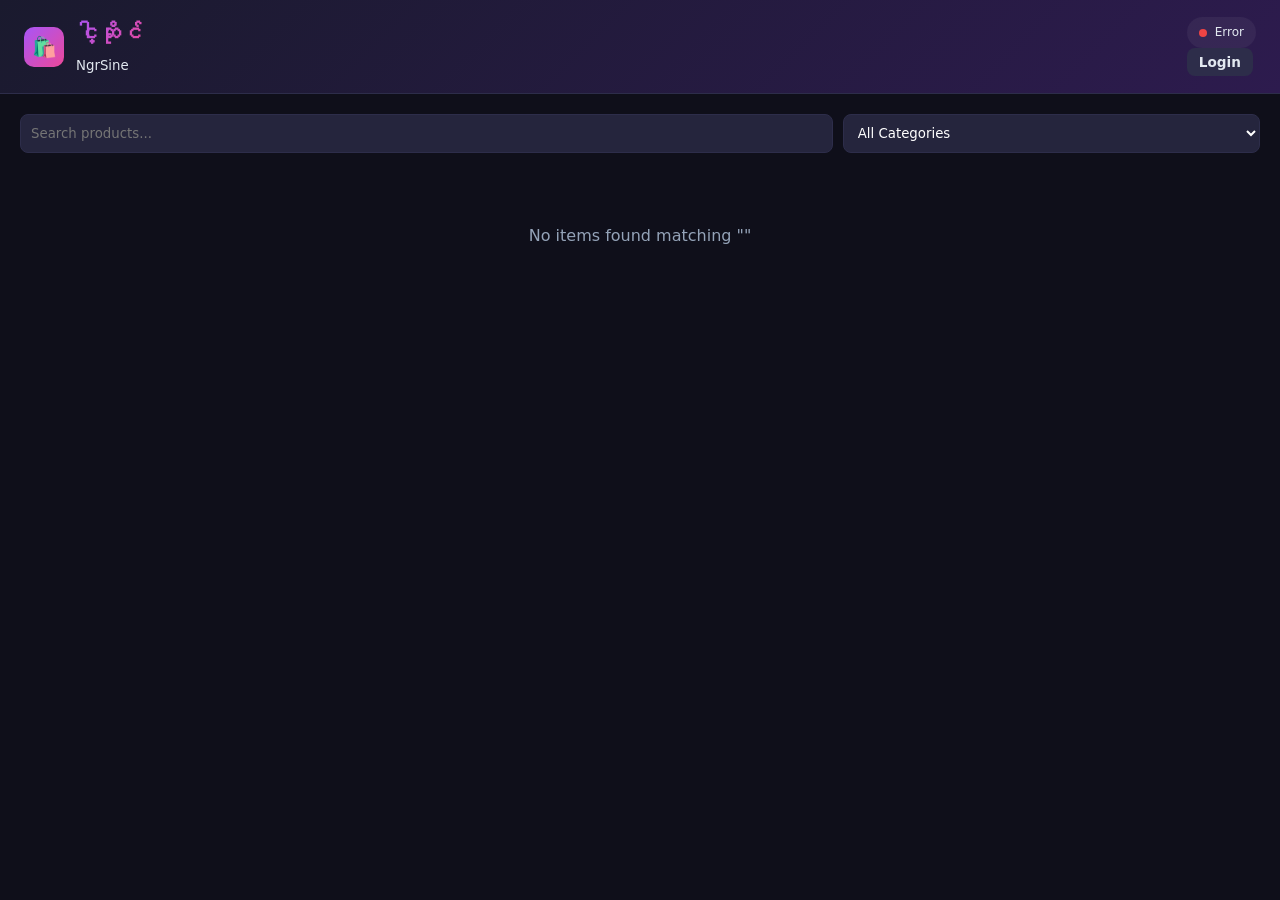
==== index.html @ 38c102b4 "UI: Add Category filter dropdown next to search" ====
<!DOCTYPE html>
<html lang="my">
<head>
    <meta charset="UTF-8">
    <meta name="viewport" content="width=device-width, initial-scale=1.0">
    <title>ငါ့ဆိုင် - Ngr Sine POS & Inventory</title>
    <style>
        :root {
            --bg: #0f0f1a; --surface: #1a1a2e; --surface2: #25253d; --surface3: #2d2d4a;
            --accent: #a855f7; --accent2: #ec4899; --text: #e2e8f0; --text2: #94a3b8;
            --green: #22c55e; --yellow: #eab308; --red: #ef4444; --blue: #3b82f6;
            --radius: 12px; --shadow: 0 4px 24px rgba(0,0,0,.3);
        }
        * { margin: 0; padding: 0; box-sizing: border-box; font-family: 'Segoe UI', system-ui, sans-serif; }
        body { background: var(--bg); color: var(--text); min-height: 100vh; line-height: 1.6; overflow-x: hidden; }
        
        /* Layout */
        .header { background: linear-gradient(135deg, #1a1a2e, #2d1b4e); padding: 16px 24px; border-bottom: 1px solid var(--surface3); position: sticky; top: 0; z-index: 100; backdrop-filter: blur(10px); }
        .header-inner { max-width: 1400px; margin: 0 auto; display: flex; justify-content: space-between; align-items: center; }
        .logo { display: flex; align-items: center; gap: 12px; cursor: pointer; }
        .logo-icon { width: 40px; height: 40px; background: linear-gradient(135deg, var(--accent), var(--accent2)); border-radius: 10px; display: flex; align-items: center; justify-content: center; font-size: 20px; }
        .logo h1 { font-size: 1.4rem; background: linear-gradient(135deg, var(--accent), var(--accent2)); -webkit-background-clip: text; -webkit-text-fill-color: transparent; }
        
        .main { max-width: 1400px; margin: 0 auto; padding: 20px; }
        .btn { padding: 10px 20px; border: none; border-radius: 8px; cursor: pointer; font-weight: 600; display: inline-flex; align-items: center; gap: 8px; transition: 0.2s; color: #fff; }
        .btn-primary { background: linear-gradient(135deg, var(--accent), var(--accent2)); }
        .btn-secondary { background: var(--surface3); color: var(--text); }
        .btn-success { background: var(--green); }
        .btn-danger { background: var(--red); }
        .btn-sm { padding: 6px 12px; font-size: 0.85rem; }

        /* Sync Status */
        .sync-indicator { display: flex; align-items: center; gap: 8px; padding: 6px 12px; border-radius: 20px; font-size: 0.75rem; background: rgba(255,255,255,0.05); cursor: pointer; }
        .sync-dot { width: 8px; height: 8px; border-radius: 50%; background: var(--text3); }
        .synced .sync-dot { background: var(--green); }
        .syncing .sync-dot { background: var(--blue); animation: pulse 1s infinite; }
        .error .sync-dot { background: var(--red); }
        @keyframes pulse { 50% { opacity: 0.3; } }

        /* Dashboard */
        .dashboard { display: grid; grid-template-columns: repeat(auto-fit, minmax(200px, 1fr)); gap: 16px; margin-bottom: 24px; }
        .stat-card { background: var(--surface); border: 1px solid var(--surface3); border-radius: var(--radius); padding: 20px; border-top: 3px solid var(--accent); }
        .stat-label { font-size: 0.75rem; color: var(--text2); text-transform: uppercase; margin-bottom: 5px; }
        .stat-value { font-size: 1.5rem; font-weight: 700; color: #fff; }

        /* Grid View */
        .product-grid { display: grid; grid-template-columns: repeat(auto-fill, minmax(280px, 1fr)); gap: 20px; margin-top: 20px; }
        .product-card { background: var(--surface); border: 1px solid var(--surface3); border-radius: var(--radius); overflow: hidden; transition: 0.3s; position: relative; display: flex; flex-direction: column; }
        .product-card:hover { transform: translateY(-5px); border-color: var(--accent); box-shadow: 0 10px 30px rgba(0,0,0,0.5); }
        .card-img { width: 100%; height: 200px; object-fit: cover; background: #000; }
        .card-body { padding: 15px; flex: 1; display: flex; flex-direction: column; }
        .card-title { font-weight: 700; font-size: 1rem; margin-bottom: 8px; color: #fff; }
        .card-cat { font-size: 0.75rem; color: var(--text2); text-transform: uppercase; margin-bottom: 10px; }
        .card-price { font-size: 1.1rem; font-weight: 800; color: var(--green); margin-bottom: 15px; }
        .card-footer { display: flex; justify-content: space-between; align-items: center; margin-top: auto; padding-top: 15px; border-top: 1px solid var(--surface3); }
        .card-actions { display: flex; gap: 8px; }
        
        .badge-floating { position: absolute; top: 10px; right: 10px; z-index: 5; }

        /* Tables (Fallback/Internal) */
        .table-wrap { background: var(--surface); border: 1px solid var(--surface3); border-radius: var(--radius); overflow: hidden; }
        .table-scroll { overflow-x: auto; }
        table { width: 100%; border-collapse: collapse; text-align: left; }
        th { background: var(--surface2); padding: 15px; font-size: 0.8rem; color: var(--text2); text-transform: uppercase; }
        td { padding: 12px 15px; border-top: 1px solid var(--surface3); font-size: 0.9rem; }
        tr:hover td { background: rgba(168,85,247,0.05); }

        /* Badge */
        .badge { padding: 4px 10px; border-radius: 20px; font-size: 0.7rem; font-weight: 700; text-transform: uppercase; }
        .badge-instock { background: rgba(34,197,94,0.1); color: var(--green); }
        .badge-preorder { background: rgba(59,130,246,0.1); color: var(--blue); }
        .badge-soldout { background: rgba(239,68,68,0.1); color: var(--red); }

        /* POS View */
        .pos-grid { display: grid; grid-template-columns: 1fr 380px; gap: 24px; }
        .cart-panel { background: var(--surface); border: 1px solid var(--surface3); border-radius: var(--radius); padding: 24px; }
        .pos-search-wrap { position: relative; margin-bottom: 20px; }
        .search-results { position: absolute; top: 100%; left: 0; right: 0; background: var(--surface2); border: 1px solid var(--surface3); border-radius: 8px; max-height: 300px; overflow-y: auto; z-index: 50; display: none; box-shadow: var(--shadow); }
        .search-item { padding: 12px; border-bottom: 1px solid var(--surface3); cursor: pointer; display: flex; justify-content: space-between; }
        .search-item:hover { background: var(--surface3); }

        /* Modal */
        .modal-overlay { display: none; position: fixed; inset: 0; background: rgba(0,0,0,0.7); z-index: 200; align-items: center; justify-content: center; backdrop-filter: blur(4px); }
        .modal-overlay.active { display: flex; }
        .modal { background: var(--surface); border: 1px solid var(--surface3); border-radius: 16px; width: 95%; max-width: 600px; max-height: 90vh; overflow-y: auto; box-shadow: var(--shadow); }
        .modal-header { padding: 20px; border-bottom: 1px solid var(--surface3); display: flex; justify-content: space-between; align-items: center; }
        .modal-body { padding: 20px; }
        .modal-footer { padding: 15px 20px; border-top: 1px solid var(--surface3); display: flex; justify-content: flex-end; gap: 10px; }

        .form-group { margin-bottom: 15px; display: flex; flex-direction: column; gap: 5px; }
        .form-group label { font-size: 0.8rem; color: var(--text2); }
        input, select, textarea { padding: 10px; background: var(--surface2); border: 1px solid var(--surface3); border-radius: 8px; color: #fff; outline: none; }
        input:focus { border-color: var(--accent); }

        .img-preview-box { display: flex; gap: 8px; flex-wrap: wrap; margin-top: 10px; }
        .img-thumb { width: 60px; height: 60px; object-fit: cover; border-radius: 6px; border: 1px solid var(--surface3); }

        /* Toast */
        .toast-container { position: fixed; bottom: 20px; right: 20px; z-index: 300; display: flex; flex-direction: column; gap: 10px; }
        .toast { padding: 12px 20px; border-radius: 8px; color: #fff; background: var(--surface3); box-shadow: var(--shadow); animation: slideIn 0.3s; }
        .toast-success { background: var(--green); }
        .toast-error { background: var(--red); }
        @keyframes slideIn { from { transform: translateX(100%); } to { transform: translateX(0); } }

        @media (max-width: 900px) { .pos-grid { grid-template-columns: 1fr; } }
    </style>
</head>
<body>

<header class="header">
    <div class="header-inner">
        <div class="logo" onclick="navigateTo('inventory')">
            <div class="logo-icon">🛍️</div>
            <div>
                <h1>ငါ့ဆိုင်</h1>
                <small id="roleText">NgrSine</small>
            </div>
        </div>
        <div class="header-actions">
            <div class="sync-indicator" id="syncStatus" onclick="manualSync()">
                <div class="sync-dot"></div>
                <span id="syncLabel">Loading...</span>
            </div>
            <button class="btn btn-secondary btn-sm" id="adminToggle" onclick="toggleAdmin()">Login</button>
            <button class="btn btn-primary btn-sm" id="navBtn" onclick="toggleView()">POS System</button>
        </div>
    </div>
</header>

<div class="main">
    <!-- Inventory View -->
    <div id=\"view-inventory\">
        <div class="dashboard admin-only" id="dashboard"></div>
        <div style="display:flex; justify-content:space-between; margin-bottom:20px; gap:10px; flex-wrap:wrap;">
            <input type="text" id="invSearch" placeholder="Search products..." style="flex:2; min-width:200px;" oninput="renderInventory()">
            <select id="invCatFilter" style="flex:1; min-width:150px;" onchange="renderInventory()">
                <option value="">All Categories</option>
            </select>
            <div class="admin-only">
                <button class="btn btn-primary" onclick="openItemModal()">+ Add Item</button>
            </div>
        </div>
        <div class="table-wrap" style="display:none"> <!-- Keep structure but hide -->
            <div class="table-scroll">
                <table>
                    <thead>
                        <tr>
                            <th>Image</th>
                            <th>Name</th>
                            <th>Category</th>
                            <th>Price</th>
                            <th>Stock</th>
                            <th>Status</th>
                            <th class="admin-only">Actions</th>
                        </tr>
                    </thead>
                    <tbody id="inventoryBody"></tbody>
                </table>
            </div>
        </div>
        <!-- Grid View Container -->
        <div id="inventoryGrid" class="product-grid"></div>
    </div>

    <!-- POS View -->
    <div id="view-pos" style="display:none">
        <div class="pos-grid">
            <div class="cart-panel">
                <h2 style="margin-bottom:20px">🛒 Shopping Cart</h2>
                <div class="pos-search-wrap">
                    <div style="display:flex; gap:10px">
                        <input type="text" id="posSearch" placeholder="Search inventory..." style="flex:1" oninput="handlePosSearch()">
                        <button class="btn btn-secondary" onclick="addCustomPosItem()">+ Custom Item</button>
                    </div>
                    <div class="search-results" id="posSearchResults"></div>
                </div>
                <div class="table-wrap">
                    <table>
                        <thead>
                            <tr><th>Item</th><th>Price</th><th>Qty</th><th>Total</th><th></th></tr>
                        </thead>
                        <tbody id="cartBody"></tbody>
                    </table>
                </div>
            </div>
            <div class="cart-panel" style="height:fit-content">
                <h3 style="margin-bottom:15px">Checkout Details</h3>
                <div class="form-group">
                    <label>Customer Name</label>
                    <input type="text" id="posCustomer" placeholder="Walk-in Customer">
                </div>
                <div class="form-group">
                    <label>Order Date</label>
                    <input type="date" id="posDate">
                </div>
                <div style="margin-top:20px; border-top:1px solid var(--surface3); padding-top:20px">
                    <div style="display:flex; justify-content:space-between; margin-bottom:10px">
                        <span>Grand Total:</span>
                        <span id="posTotal" style="font-weight:800; color:var(--green); font-size:1.4rem">0 Ks</span>
                    </div>
                    <button class="btn btn-primary" style="width:100%; padding:15px" onclick="checkout()">Generate Voucher & Deduct Stock</button>
                    <button class="btn btn-secondary" style="width:100%; margin-top:10px" onclick="clearCart()">Clear Cart</button>
                </div>
            </div>
        </div>
    </div>
</div>

<!-- Add/Edit Modal -->
<div class="modal-overlay" id="itemModal">
    <div class="modal">
        <div class="modal-header"><h2 id="modalTitle">Item Details</h2><button class="btn btn-secondary" onclick="closeModal('itemModal')">&times;</button></div>
        <div class="modal-body">
            <input type="hidden" id="fId">
            <div class="form-group"><label>Item Name *</label><input type="text" id="fName" required></div>
            <div style="display:grid; grid-template-columns:1fr 1fr; gap:15px">
                <div class="form-group"><label>Category</label><input type="text" id="fCat"></div>
                <div class="form-group"><label>Color/Size</label><input type="text" id="fColor"></div>
            </div>
            <div style="display:grid; grid-template-columns:1fr 1fr; gap:15px">
                <div class="form-group"><label>Price (Ks)</label><input type="number" id="fPrice"></div>
                <div class="form-group"><label>Stock Qty</label><input type="number" id="fQty"></div>
            </div>
            <div class="form-group">
                <label>Status</label>
                <select id="fType"><option value="Instock">Instock</option><option value="Preorder">Preorder</option><option value="Sold Out">Sold Out</option></select>
            </div>
            <div class="form-group">
                <label>Image URLs (comma separated)</label>
                <input type="text" id="fImage" placeholder="https://...">
            </div>
            <div class="form-group"><label>Notes</label><textarea id="fNotes"></textarea></div>
        </div>
        <div class="modal-footer">
            <button class="btn btn-secondary" onclick="closeModal('itemModal')">Cancel</button>
            <button class="btn btn-primary" onclick="saveItem()">Save Changes</button>
        </div>
    </div>
</div>

<!-- Voucher Template (Hidden) -->
<div id="voucherPrint" style="display:none; background:#fff; color:#000; padding:40px; font-family:sans-serif; width:800px; border:1px solid #ddd">
    <div style="text-align:center; margin-bottom:30px">
        <h1 style="margin:0">ငါ့ဆိုင် (Ngr Sine)</h1>
        <p style="text-transform:uppercase; letter-spacing:2px; font-size:12px; color:#666">Skincare & Tech Products</p>
    </div>
    <div style="display:flex; justify-content:space-between; margin-bottom:30px; font-size:14px">
        <div><strong>BILL TO:</strong><br><span id="vCustName"></span></div>
        <div style="text-align:right"><strong>DATE:</strong> <span id="vDate"></span><br><strong>BILL NO:</strong> <span id="vBill"></span></div>
    </div>
    <table style="width:100%; border-collapse:collapse; margin-bottom:30px">
        <thead style="border-bottom:2px solid #000">
            <tr><th style="padding:10px; text-align:left">Description</th><th style="text-align:center">Qty</th><th style="text-align:right">Price</th><th style="text-align:right">Total</th></tr>
        </thead>
        <tbody id="vBody"></tbody>
    </table>
    <div style="text-align:right; font-size:1.5rem; font-weight:800">Total: <span id="vTotal"></span></div>
    <div style="text-align:center; margin-top:50px; border-top:1px solid #eee; padding-top:20px; font-style:italic">Thank You For Shopping With Us.</div>
</div>

<div class="toast-container" id="toastContainer"></div>

<script>
    // 1. Setup & State
    const SHEET_URL = 'https://script.google.com/macros/s/AKfycbz5VRvpDCyFTSGvTCy3EVb1MO9DvnFJyaSVGA14aLp_GC_pnGZH5VBuxzBe16tiY30y/exec';
    let inventory = [];
    let cart = [];
    let isAdmin = localStorage.getItem('ngrsine_admin') === 'true';
    let currentView = 'inventory';

    // 2. Init
    async function init() {
        const params = new URLSearchParams(window.location.search);
        if (params.get('page') === 'pos') currentView = 'pos';
        
        updateRoleUI();
        await fetchInventory();
        renderAll();
    }

    function updateRoleUI() {
        document.querySelectorAll('.admin-only').forEach(el => el.style.display = isAdmin ? '' : 'none');
        document.getElementById('roleText').textContent = isAdmin ? 'NgrSine (Admin)' : 'NgrSine';
        document.getElementById('adminToggle').textContent = isAdmin ? 'Logout' : 'Login';
        document.getElementById('navBtn').style.display = isAdmin ? '' : 'none';
    }

    function toggleAdmin() {
        if (!isAdmin) {
            const pwd = prompt("Admin Password:");
            if (pwd === "1+1=222") {
                isAdmin = true;
                localStorage.setItem('ngrsine_admin', 'true');
                showToast("Logged in as Admin ✨");
            } else if (pwd !== null) {
                alert("Incorrect password!");
            }
        } else {
            if (confirm("Logout from Admin Mode?")) {
                isAdmin = false;
                localStorage.setItem('ngrsine_admin', 'false');
                if (currentView === 'pos') toggleView(); // Go back to inventory
            }
        }
        updateRoleUI();
        renderInventory();
    }

    function toggleView() {
        currentView = currentView === 'inventory' ? 'pos' : 'inventory';
        document.getElementById('view-inventory').style.display = currentView === 'inventory' ? '' : 'none';
        document.getElementById('view-pos').style.display = currentView === 'pos' ? '' : 'none';
        document.getElementById('navBtn').textContent = currentView === 'inventory' ? 'POS System' : 'View Inventory';
        const url = new URL(window.location);
        if (currentView === 'pos') url.searchParams.set('page', 'pos');
        else url.searchParams.delete('page');
        window.history.pushState({}, '', url);
    }

    // 3. API
    async function fetchInventory() {
        setSync('syncing');
        try {
            const r = await fetch(SHEET_URL + '?action=list');
            const data = await r.json();
            if (data.success) {
                inventory = data.items;
                setSync('synced');
            }
        } catch(e) { setSync('error'); }
    }

    async function setSync(status) {
        const el = document.getElementById('syncStatus');
        el.className = 'sync-indicator ' + status;
        document.getElementById('syncLabel').textContent = status.charAt(0).toUpperCase() + status.slice(1);
    }

    async function saveToServer(action, item) {
        setSync('syncing');
        try {
            const r = await fetch(SHEET_URL, {
                method: 'POST',
                headers: {'Content-Type': 'text/plain'},
                body: JSON.stringify({ action, item })
            });
            const res = await r.json();
            setSync('synced');
            return res;
        } catch(e) { setSync('error'); return {success: false}; }
    }

    // 4. Inventory Logic
    function renderInventory() {
        const q = document.getElementById('invSearch').value.toLowerCase();
        const catFilter = document.getElementById('invCatFilter').value;
        const grid = document.getElementById('inventoryGrid');

        // Update category filter dropdown
        const categories = [...new Set(inventory.map(i => i.category).filter(Boolean))].sort();
        const filterSelect = document.getElementById('invCatFilter');
        const currentVal = filterSelect.value;
        filterSelect.innerHTML = '<option value="">All Categories</option>' + 
            categories.map(c => `<option value="${c}" ${c === currentVal ? 'selected' : ''}>${c}</option>`).join('');

        const filtered = inventory.filter(i => {
            const matchesQuery = i.name.toLowerCase().includes(q) || (i.category && i.category.toLowerCase().includes(q));
            const matchesCat = !catFilter || i.category === catFilter;
            return matchesQuery && matchesCat;
        });
        
        if (filtered.length === 0) {
            grid.innerHTML = `<div style="grid-column: 1/-1; text-align: center; padding: 50px; color: var(--text2);">No items found matching "${q}"</div>`;
            return;
        }

        grid.innerHTML = filtered.map(i => {
            const imgSrc = i.image.split(',')[0] || 'https://via.placeholder.com/300x200?text=No+Image';
            const badgeClass = i.type.toLowerCase().replace(' ','');
            
            return `
                <div class="product-card" onclick="window.location.href='detail.html?id=${i.id}'" style="cursor:pointer">
                    <span class="badge badge-floating badge-${badgeClass}">${i.type}</span>
                    <img src="${imgSrc}" class="card-img" onerror="this.src='https://via.placeholder.com/300x200?text=📦'">
                    <div class="card-body">
                        <div class="card-cat">${i.category || 'General'}</div>
                        <div class="card-title">${i.name}</div>
                        <div class="card-price">${Number(i.price).toLocaleString()} Ks</div>
                        
                        <div class="card-footer">
                            <div style="font-size: 0.85rem; color: var(--text2);">Stock: <strong>${i.qty}</strong></div>
                            <div class="card-actions">
                                ${isAdmin ? `
                                    <button class="btn btn-sm btn-secondary" onclick="event.stopPropagation(); openItemModal(${i.id})">Edit</button>
                                    <button class="btn btn-sm btn-danger" onclick="event.stopPropagation(); deleteItem(${i.id})">Delete</button>
                                ` : `
                                    <button class="btn btn-sm btn-primary" onclick="event.stopPropagation(); addToCart(${i.id}); toggleView();">Buy Now</button>
                                `}
                            </div>
                        </div>
                    </div>
                </div>
            `;
        }).join('');

        if (isAdmin) {
            const totalVal = filtered.reduce((s,i) => s + (Number(i.price) * Number(i.qty)), 0);
            document.getElementById('dashboard').innerHTML = `
                <div class="stat-card"><div class="stat-label">Total Items</div><div class="stat-value">${inventory.length}</div></div>
                <div class="stat-card" style="border-color:var(--green)"><div class="stat-label">Inventory Value</div><div class="stat-value">${totalVal.toLocaleString()} Ks</div></div>
            `;
        }
    }

    async function deleteItem(id) {
        if (!confirm("Are you sure you want to delete this item?")) return;
        setSync('syncing');
        try {
            const r = await fetch(SHEET_URL, {
                method: 'POST',
                headers: {'Content-Type': 'text/plain'},
                body: JSON.stringify({ action: 'delete', id: id })
            });
            const res = await r.json();
            if (res.success) {
                inventory = inventory.filter(i => i.id !== id);
                renderInventory();
                showToast("Item deleted successfully");
                setSync('synced');
            }
        } catch(e) { 
            setSync('error'); 
            showToast("Delete failed", "error");
        }
    }

    function openItemModal(id = null) {
        const item = inventory.find(i => i.id === id) || { id: '', name: '', category: '', color: '', price: 0, qty: 0, type: 'Instock', image: '', notes: '' };
        document.getElementById('fId').value = item.id;
        document.getElementById('fName').value = item.name;
        document.getElementById('fCat').value = item.category || '';
        document.getElementById('fColor').value = item.color || '';
        document.getElementById('fPrice').value = item.price || 0;
        document.getElementById('fQty').value = item.qty || 0;
        document.getElementById('fType').value = item.type || 'Instock';
        document.getElementById('fImage').value = item.image || '';
        document.getElementById('fNotes').value = item.notes || '';
        document.getElementById('modalTitle').textContent = id ? 'Edit Item' : 'Add New Item';
        openModal('itemModal');
    }

    async function saveItem() {
        const id = document.getElementById('fId').value;
        const item = {
            id: id ? parseInt(id) : Math.max(0, ...inventory.map(i=>i.id)) + 1,
            name: document.getElementById('fName').value,
            category: document.getElementById('fCat').value,
            color: document.getElementById('fColor').value,
            price: parseInt(document.getElementById('fPrice').value) || 0,
            qty: parseInt(document.getElementById('fQty').value) || 0,
            type: document.getElementById('fType').value,
            image: document.getElementById('fImage').value,
            notes: document.getElementById('fNotes').value
        };
        
        const res = await saveToServer(id ? 'update' : 'add', item);
        if (res.success) {
            if (id) {
                const idx = inventory.findIndex(i => i.id === item.id);
                inventory[idx] = item;
            } else {
                inventory.push(item);
            }
            renderInventory();
            closeModal('itemModal');
            showToast("Saved successfully!");
        }
    }

    // 5. POS Logic
    function handlePosSearch() {
        const q = document.getElementById('posSearch').value.toLowerCase();
        const res = document.getElementById('posSearchResults');
        if (!q) { res.style.display = 'none'; return; }
        const matches = inventory.filter(i => 
            i.name.toLowerCase().includes(q) || 
            (i.category && i.category.toLowerCase().includes(q))
        );
        res.innerHTML = matches.map(i => `
            <div class="search-item" onclick="addToCart(${i.id})">
                <span>${i.name} ${i.type === 'Sold Out' ? '<small style="color:var(--red)">(Out)</small>' : ''}</span>
                <strong>${Number(i.price).toLocaleString()} Ks</strong>
            </div>
        `).join('');
        res.style.display = matches.length ? 'block' : 'none';
    }

    function addToCart(id) {
        const item = inventory.find(i => i.id === id);
        if (!item) return;
        const existing = cart.find(c => c.id === id && !c.isCustom);
        if (existing) existing.cartQty++;
        else cart.push({ ...item, cartQty: 1, isCustom: false });
        document.getElementById('posSearch').value = '';
        document.getElementById('posSearchResults').style.display = 'none';
        renderCart();
    }

    function addCustomPosItem() {
        const name = prompt("Item Name:"); if (!name) return;
        const price = parseInt(prompt("Price:")) || 0;
        const color = prompt("Color/Size (Optional):") || '';
        cart.push({ id: 'custom-' + Date.now(), name, price, cartQty: 1, isCustom: true, color: color });
        renderCart();
    }

    function updateCartQty(id, delta) {
        const item = cart.find(c => c.id === id);
        if (!item) return;
        item.cartQty = Math.max(0, item.cartQty + delta);
        if (item.cartQty <= 0) cart = cart.filter(c => c.id !== id);
        renderCart();
    }

    function updateCartPrice(id, newPrice) {
        const item = cart.find(c => c.id === id);
        if (item) {
            item.price = parseInt(newPrice) || 0;
            renderCartSummaryOnly();
        }
    }

    function handleCartQtyInput(id, val) {
        const item = cart.find(c => c.id === id);
        if (item) {
            item.cartQty = parseInt(val) || 0;
            renderCartSummaryOnly();
        }
    }

    function renderCartSummaryOnly() {
        const total = cart.reduce((s,i) => s + (Number(i.price) * Number(i.cartQty)), 0);
        document.getElementById('posTotal').textContent = total.toLocaleString() + ' Ks';
    }

    function renderCart() {
        const body = document.getElementById('cartBody');
        body.innerHTML = cart.map(i => `
            <tr>
                <td><strong>${i.name}</strong><br><small>${i.color || ''}</small></td>
                <td>
                    <input type="number" value="${i.price}" style="width:80px; padding:4px; font-size:0.8rem" 
                        oninput="updateCartPrice('${i.id}', this.value)">
                </td>
                <td>
                    <div style="display:flex;align-items:center;gap:5px">
                        <button class="qty-btn" onclick="updateCartQty('${i.id}', -1)">-</button>
                        <input type="number" value="${i.cartQty}" style="width:45px; text-align:center; padding:4px; font-size:0.8rem"
                            oninput="handleCartQtyInput('${i.id}', this.value)">
                        <button class="qty-btn" onclick="updateCartQty('${i.id}', 1)">+</button>
                    </div>
                </td>
                <td style="font-weight:700">${(Number(i.price) * Number(i.cartQty)).toLocaleString()}</td>
                <td><button class="btn btn-sm btn-danger" onclick="updateCartQty('${i.id}', -${i.cartQty})">&times;</button></td>
            </tr>
        `).join('');
        renderCartSummaryOnly();
    }

    async function checkout() {
        if (!cart.length) return;
        const customer = document.getElementById('posCustomer').value || 'Walk-in Customer';
        const date = document.getElementById('posDate').value || new Date().toISOString().split('T')[0];
        const billNo = 'NS-' + Date.now().toString().slice(-6);

        // UI Voucher update
        document.getElementById('vCustName').textContent = customer;
        document.getElementById('vDate').textContent = date;
        document.getElementById('vBill').textContent = billNo;
        document.getElementById('vBody').innerHTML = cart.map(i => `
            <tr style="border-bottom:1px solid #eee">
                <td style="padding:15px 0"><strong>${i.name}</strong><br><small>${i.color || ''}</small></td>
                <td style="text-align:center">${i.cartQty}</td>
                <td style="text-align:right">${i.price.toLocaleString()} Ks</td>
                <td style="text-align:right; font-weight:bold">${(i.price * i.cartQty).toLocaleString()} Ks</td>
            </tr>
        `).join('');
        const total = cart.reduce((s,i) => s + (i.price * i.cartQty), 0);
        document.getElementById('vTotal').textContent = total.toLocaleString() + ' Ks';

        // Deduct Stock & Record Sale
        const saleRecord = {
            billNo: billNo,
            customer: customer,
            date: date,
            items: cart.map(i => `${i.name} (${i.cartQty})`).join(', '),
            total: total
        };

        // Send sale record to server (new action: recordSale)
        await saveToServer('recordSale', saleRecord);

        for (let cItem of cart) {
            if (!cItem.isCustom) {
                const invItem = inventory.find(i => i.id === cItem.id);
                if (invItem) {
                    invItem.qty = Math.max(0, invItem.qty - cItem.cartQty);
                    if (invItem.qty === 0) invItem.type = 'Sold Out';
                    await saveToServer('update', invItem);
                }
            }
        }

        // Print
        const win = window.open('', '', 'width=900,height=800');
        win.document.write('<html><body style="margin:0">' + document.getElementById('voucherPrint').innerHTML + '</body></html>');
        win.document.close();
        setTimeout(() => { win.print(); win.close(); }, 500);

        cart = [];
        renderCart();
        renderInventory();
        showToast("Order completed & Stock updated!");
    }

    // 6. Helpers
    function openModal(id) { document.getElementById(id).classList.add('active'); }
    function closeModal(id) { document.getElementById(id).classList.remove('active'); }
    function showToast(m) {
        const t = document.createElement('div'); t.className = 'toast toast-success'; t.textContent = m;
        document.getElementById('toastContainer').appendChild(t);
        setTimeout(() => t.remove(), 3000);
    }
    function renderAll() { renderInventory(); renderCart(); document.getElementById('posDate').valueAsDate = new Date(); }
    function navigateTo(v) { if (v === 'inventory' && currentView === 'pos') toggleView(); }
    async function manualSync() { await fetchInventory(); renderAll(); showToast("Refreshed from server"); }

    init();
</script>
</body>
</html>
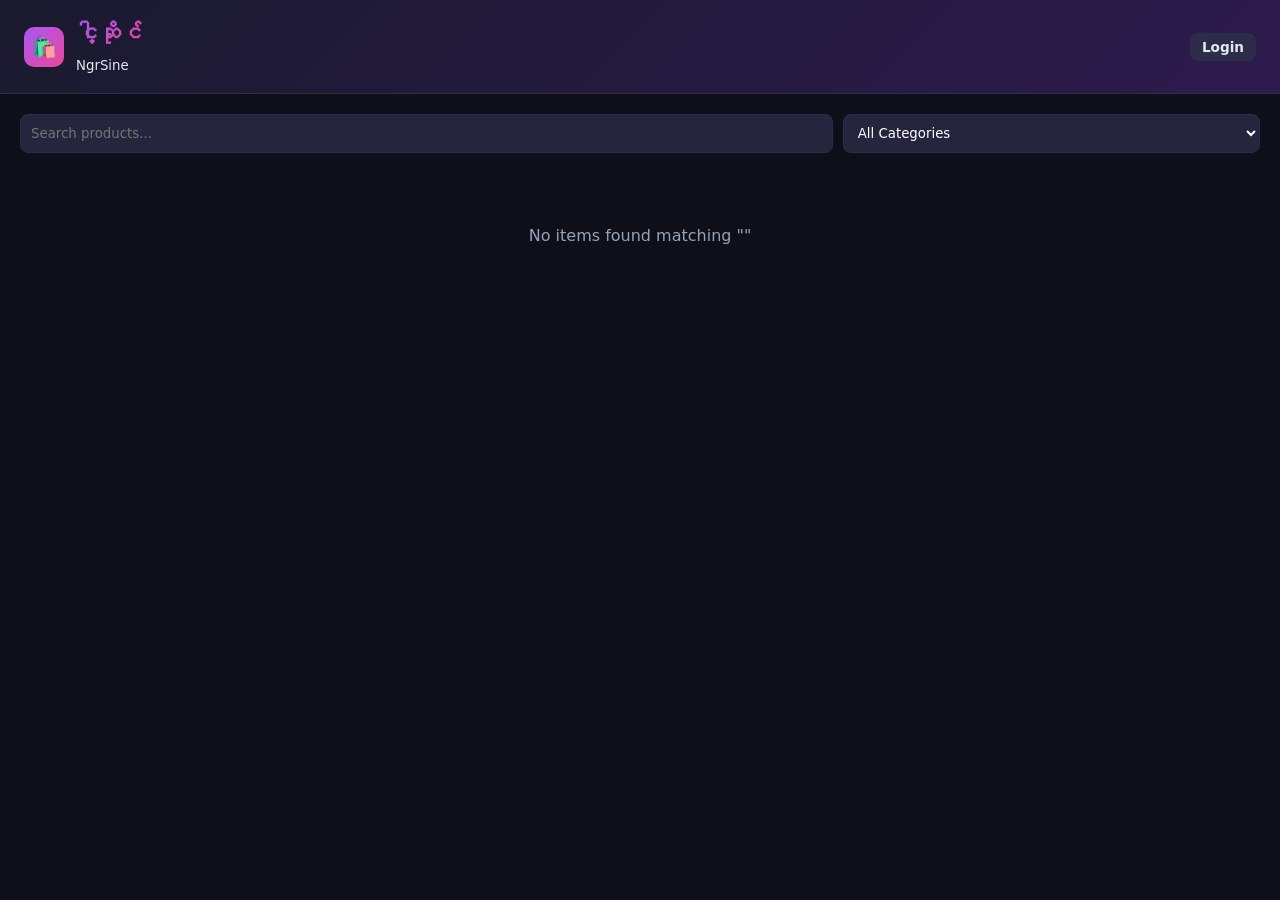
==== commit f23fdfd6: "UI: Hide sync indicator in customer view (Admin only)" ====
--- a/index.html
+++ b/index.html
@@ -117,7 +117,7 @@
             </div>
         </div>
         <div class="header-actions">
-            <div class="sync-indicator" id="syncStatus" onclick="manualSync()">
+            <div class="sync-indicator admin-only" id="syncStatus" onclick="manualSync()">
                 <div class="sync-dot"></div>
                 <span id="syncLabel">Loading...</span>
             </div>
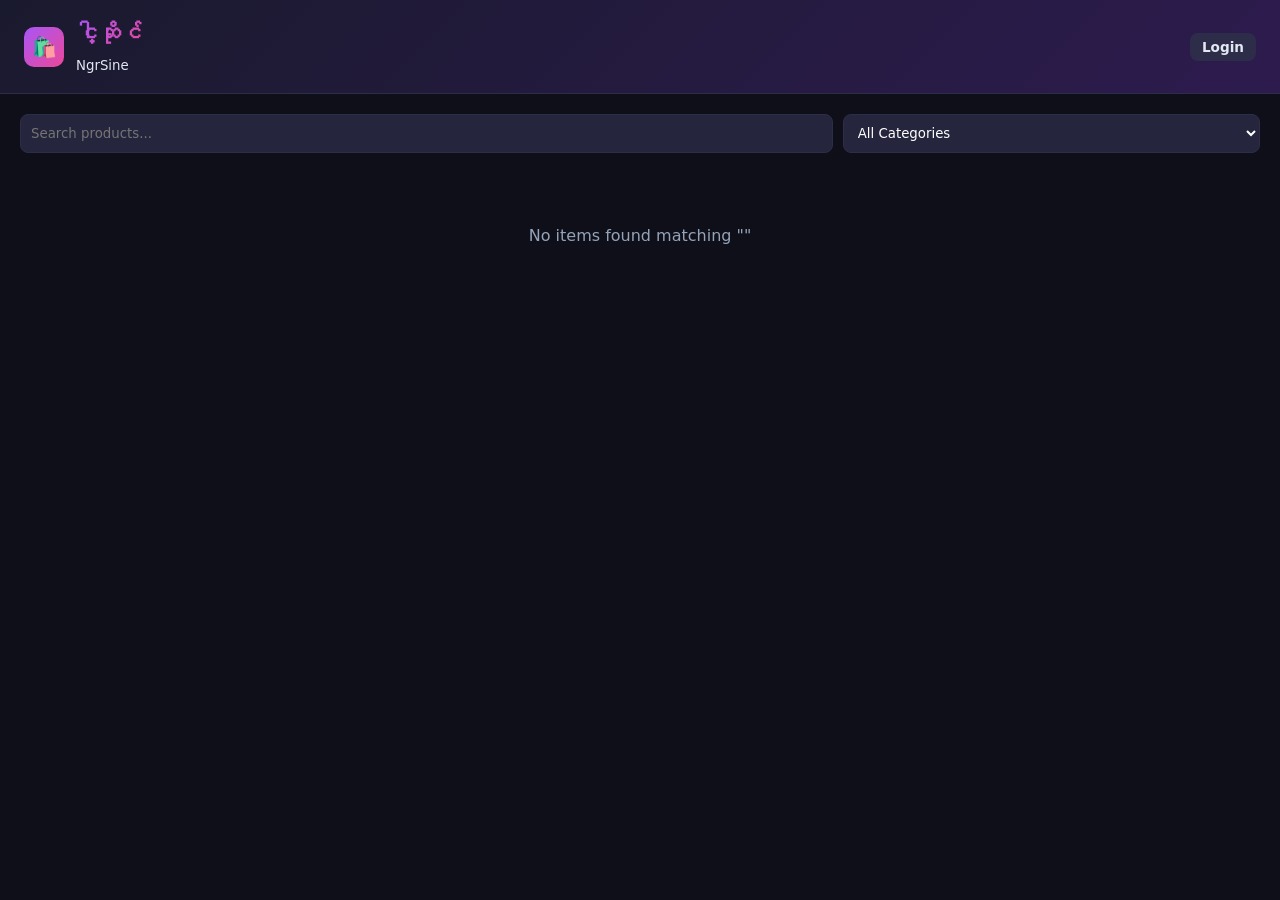
==== commit c2300325: "UI: Add Buy Now button to Admin Mode" ====
--- a/index.html
+++ b/index.html
@@ -391,6 +391,7 @@
                             <div style="font-size: 0.85rem; color: var(--text2);">Stock: <strong>${i.qty}</strong></div>
                             <div class="card-actions">
                                 ${isAdmin ? `
+                                    <button class="btn btn-sm btn-primary" onclick="event.stopPropagation(); addToCart(${i.id}); toggleView();">Buy Now</button>
                                     <button class="btn btn-sm btn-secondary" onclick="event.stopPropagation(); openItemModal(${i.id})">Edit</button>
                                     <button class="btn btn-sm btn-danger" onclick="event.stopPropagation(); deleteItem(${i.id})">Delete</button>
                                 ` : `
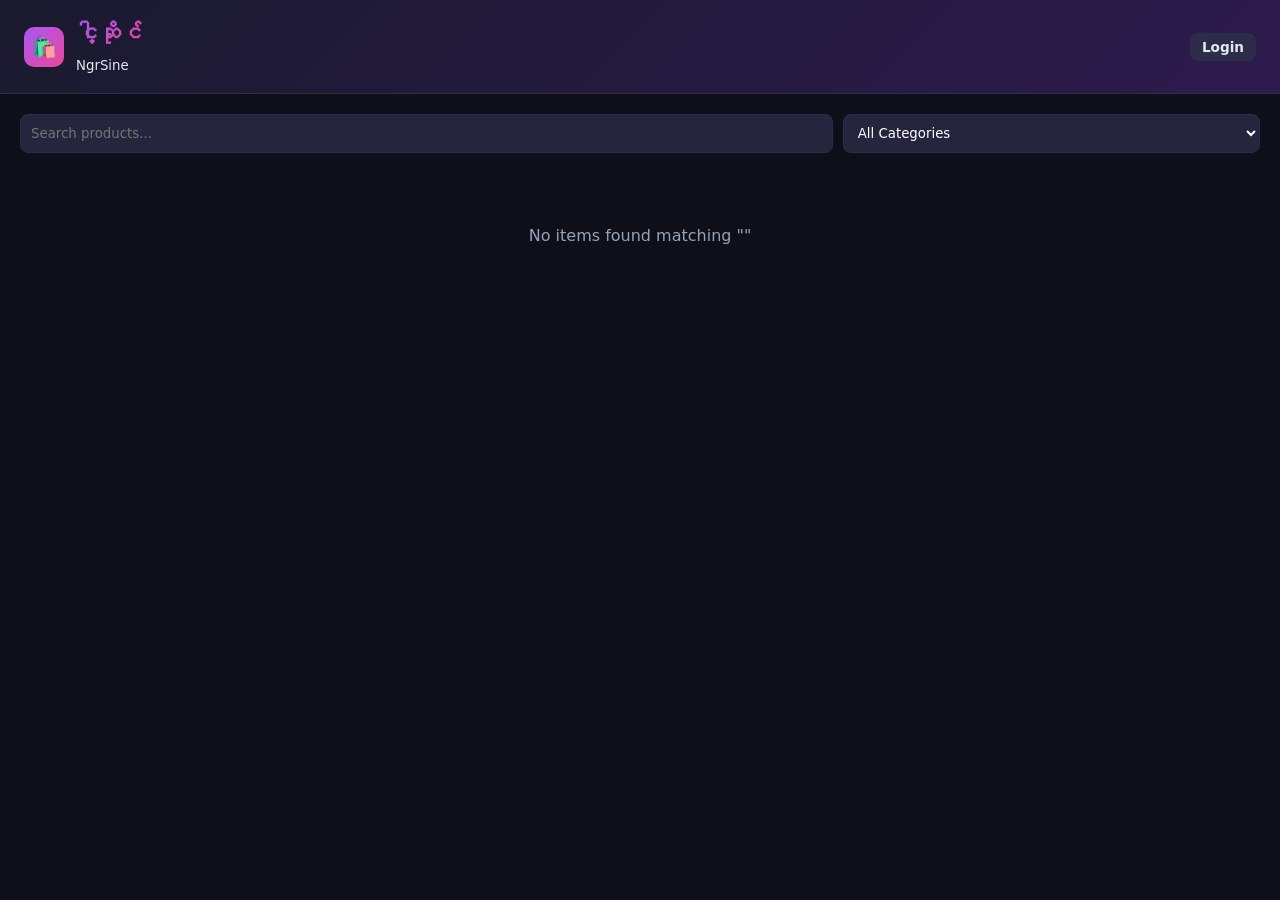
==== commit a925c82c: "Fix: Correct Buy Now logic and navigation to POS in admin mode" ====
--- a/index.html
+++ b/index.html
@@ -391,11 +391,11 @@
                             <div style="font-size: 0.85rem; color: var(--text2);">Stock: <strong>${i.qty}</strong></div>
                             <div class="card-actions">
                                 ${isAdmin ? `
-                                    <button class="btn btn-sm btn-primary" onclick="event.stopPropagation(); addToCart(${i.id}); toggleView();">Buy Now</button>
+                                    <button class="btn btn-sm btn-primary" onclick="event.stopPropagation(); addToCart(${i.id}); if(currentView !== 'pos') toggleView();">Buy</button>
                                     <button class="btn btn-sm btn-secondary" onclick="event.stopPropagation(); openItemModal(${i.id})">Edit</button>
                                     <button class="btn btn-sm btn-danger" onclick="event.stopPropagation(); deleteItem(${i.id})">Delete</button>
                                 ` : `
-                                    <button class="btn btn-sm btn-primary" onclick="event.stopPropagation(); addToCart(${i.id}); toggleView();">Buy Now</button>
+                                    <button class="btn btn-sm btn-primary" onclick="event.stopPropagation(); addToCart(${i.id}); if(currentView !== 'pos') toggleView();">Buy Now</button>
                                 `}
                             </div>
                         </div>
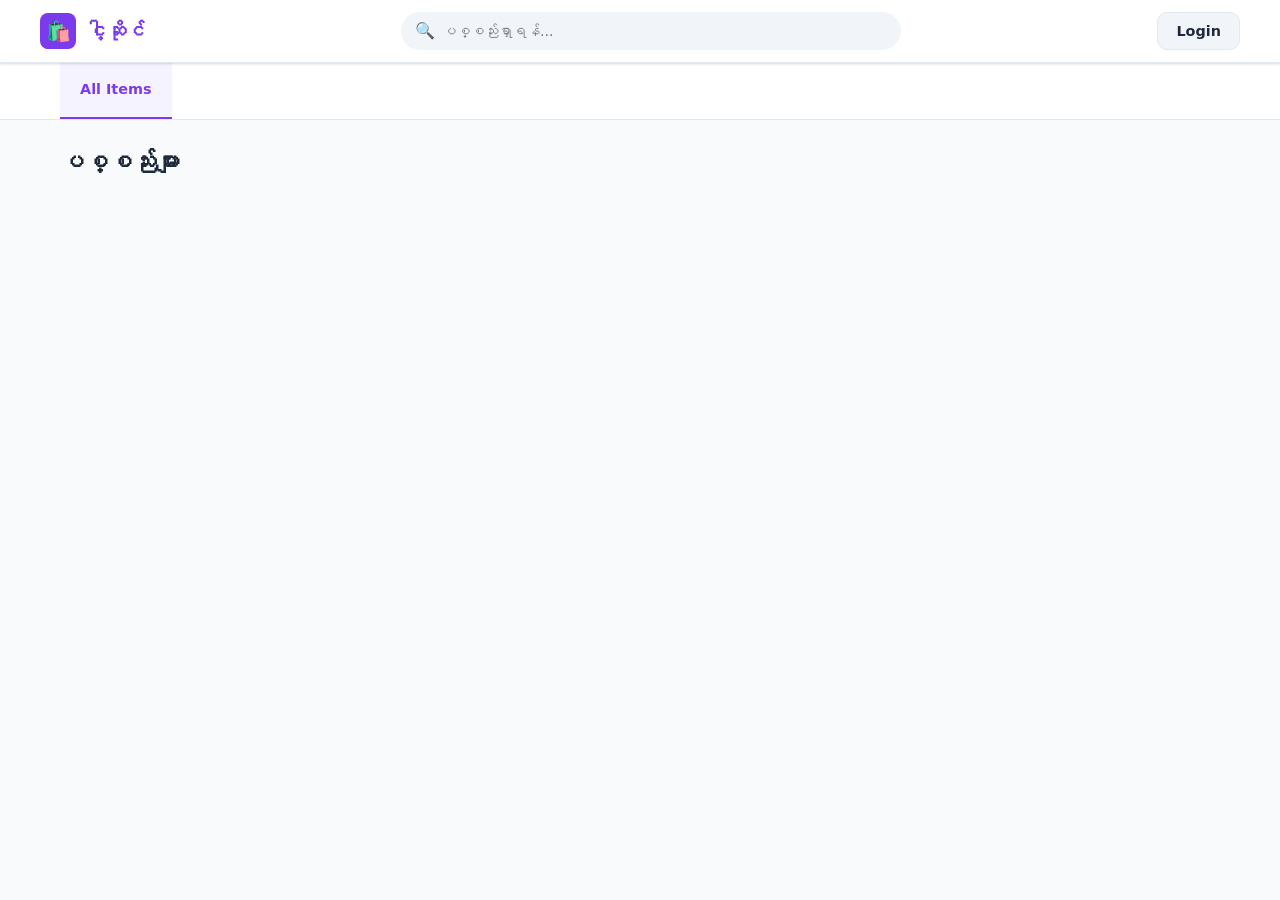
==== commit 98c73854: "UI Redesign: Implement modern e-commerce structure with category tabs and enhanced grid layout" ====
--- a/index.html
+++ b/index.html
@@ -3,233 +3,270 @@
 <head>
     <meta charset="UTF-8">
     <meta name="viewport" content="width=device-width, initial-scale=1.0">
-    <title>ငါ့ဆိုင် - Ngr Sine POS & Inventory</title>
+    <title>ငါ့ဆိုင် - Ngr Sine Online Shop</title>
     <style>
         :root {
-            --bg: #0f0f1a; --surface: #1a1a2e; --surface2: #25253d; --surface3: #2d2d4a;
-            --accent: #a855f7; --accent2: #ec4899; --text: #e2e8f0; --text2: #94a3b8;
-            --green: #22c55e; --yellow: #eab308; --red: #ef4444; --blue: #3b82f6;
-            --radius: 12px; --shadow: 0 4px 24px rgba(0,0,0,.3);
+            --bg: #f8fafc;
+            --surface: #ffffff;
+            --surface2: #f1f5f9;
+            --surface3: #e2e8f0;
+            --accent: #7c3aed;
+            --accent-light: #f5f3ff;
+            --text: #1e293b;
+            --text2: #64748b;
+            --green: #10b981;
+            --red: #ef4444;
+            --blue: #3b82f6;
+            --shadow: 0 1px 3px rgba(0,0,0,0.1), 0 1px 2px rgba(0,0,0,0.06);
+            --shadow-lg: 0 10px 15px -3px rgba(0,0,0,0.1), 0 4px 6px -2px rgba(0,0,0,0.05);
+            --radius: 12px;
         }
+
         * { margin: 0; padding: 0; box-sizing: border-box; font-family: 'Segoe UI', system-ui, sans-serif; }
-        body { background: var(--bg); color: var(--text); min-height: 100vh; line-height: 1.6; overflow-x: hidden; }
-        
-        /* Layout */
-        .header { background: linear-gradient(135deg, #1a1a2e, #2d1b4e); padding: 16px 24px; border-bottom: 1px solid var(--surface3); position: sticky; top: 0; z-index: 100; backdrop-filter: blur(10px); }
-        .header-inner { max-width: 1400px; margin: 0 auto; display: flex; justify-content: space-between; align-items: center; }
-        .logo { display: flex; align-items: center; gap: 12px; cursor: pointer; }
-        .logo-icon { width: 40px; height: 40px; background: linear-gradient(135deg, var(--accent), var(--accent2)); border-radius: 10px; display: flex; align-items: center; justify-content: center; font-size: 20px; }
-        .logo h1 { font-size: 1.4rem; background: linear-gradient(135deg, var(--accent), var(--accent2)); -webkit-background-clip: text; -webkit-text-fill-color: transparent; }
-        
-        .main { max-width: 1400px; margin: 0 auto; padding: 20px; }
-        .btn { padding: 10px 20px; border: none; border-radius: 8px; cursor: pointer; font-weight: 600; display: inline-flex; align-items: center; gap: 8px; transition: 0.2s; color: #fff; }
-        .btn-primary { background: linear-gradient(135deg, var(--accent), var(--accent2)); }
-        .btn-secondary { background: var(--surface3); color: var(--text); }
-        .btn-success { background: var(--green); }
-        .btn-danger { background: var(--red); }
-        .btn-sm { padding: 6px 12px; font-size: 0.85rem; }
-
-        /* Sync Status */
-        .sync-indicator { display: flex; align-items: center; gap: 8px; padding: 6px 12px; border-radius: 20px; font-size: 0.75rem; background: rgba(255,255,255,0.05); cursor: pointer; }
-        .sync-dot { width: 8px; height: 8px; border-radius: 50%; background: var(--text3); }
-        .synced .sync-dot { background: var(--green); }
-        .syncing .sync-dot { background: var(--blue); animation: pulse 1s infinite; }
-        .error .sync-dot { background: var(--red); }
-        @keyframes pulse { 50% { opacity: 0.3; } }
-
-        /* Dashboard */
-        .dashboard { display: grid; grid-template-columns: repeat(auto-fit, minmax(200px, 1fr)); gap: 16px; margin-bottom: 24px; }
-        .stat-card { background: var(--surface); border: 1px solid var(--surface3); border-radius: var(--radius); padding: 20px; border-top: 3px solid var(--accent); }
-        .stat-label { font-size: 0.75rem; color: var(--text2); text-transform: uppercase; margin-bottom: 5px; }
-        .stat-value { font-size: 1.5rem; font-weight: 700; color: #fff; }
-
-        /* Grid View */
-        .product-grid { display: grid; grid-template-columns: repeat(auto-fill, minmax(280px, 1fr)); gap: 20px; margin-top: 20px; }
-        .product-card { background: var(--surface); border: 1px solid var(--surface3); border-radius: var(--radius); overflow: hidden; transition: 0.3s; position: relative; display: flex; flex-direction: column; }
-        .product-card:hover { transform: translateY(-5px); border-color: var(--accent); box-shadow: 0 10px 30px rgba(0,0,0,0.5); }
-        .card-img { width: 100%; height: 200px; object-fit: cover; background: #000; }
-        .card-body { padding: 15px; flex: 1; display: flex; flex-direction: column; }
-        .card-title { font-weight: 700; font-size: 1rem; margin-bottom: 8px; color: #fff; }
-        .card-cat { font-size: 0.75rem; color: var(--text2); text-transform: uppercase; margin-bottom: 10px; }
-        .card-price { font-size: 1.1rem; font-weight: 800; color: var(--green); margin-bottom: 15px; }
-        .card-footer { display: flex; justify-content: space-between; align-items: center; margin-top: auto; padding-top: 15px; border-top: 1px solid var(--surface3); }
-        .card-actions { display: flex; gap: 8px; }
-        
-        .badge-floating { position: absolute; top: 10px; right: 10px; z-index: 5; }
-
-        /* Tables (Fallback/Internal) */
-        .table-wrap { background: var(--surface); border: 1px solid var(--surface3); border-radius: var(--radius); overflow: hidden; }
-        .table-scroll { overflow-x: auto; }
-        table { width: 100%; border-collapse: collapse; text-align: left; }
-        th { background: var(--surface2); padding: 15px; font-size: 0.8rem; color: var(--text2); text-transform: uppercase; }
-        td { padding: 12px 15px; border-top: 1px solid var(--surface3); font-size: 0.9rem; }
-        tr:hover td { background: rgba(168,85,247,0.05); }
-
-        /* Badge */
-        .badge { padding: 4px 10px; border-radius: 20px; font-size: 0.7rem; font-weight: 700; text-transform: uppercase; }
-        .badge-instock { background: rgba(34,197,94,0.1); color: var(--green); }
-        .badge-preorder { background: rgba(59,130,246,0.1); color: var(--blue); }
-        .badge-soldout { background: rgba(239,68,68,0.1); color: var(--red); }
-
-        /* POS View */
-        .pos-grid { display: grid; grid-template-columns: 1fr 380px; gap: 24px; }
-        .cart-panel { background: var(--surface); border: 1px solid var(--surface3); border-radius: var(--radius); padding: 24px; }
-        .pos-search-wrap { position: relative; margin-bottom: 20px; }
-        .search-results { position: absolute; top: 100%; left: 0; right: 0; background: var(--surface2); border: 1px solid var(--surface3); border-radius: 8px; max-height: 300px; overflow-y: auto; z-index: 50; display: none; box-shadow: var(--shadow); }
-        .search-item { padding: 12px; border-bottom: 1px solid var(--surface3); cursor: pointer; display: flex; justify-content: space-between; }
-        .search-item:hover { background: var(--surface3); }
-
-        /* Modal */
-        .modal-overlay { display: none; position: fixed; inset: 0; background: rgba(0,0,0,0.7); z-index: 200; align-items: center; justify-content: center; backdrop-filter: blur(4px); }
+        body { background: var(--bg); color: var(--text); line-height: 1.5; }
+
+        /* Header & Navigation */
+        .header { background: var(--surface); padding: 12px 24px; position: sticky; top: 0; z-index: 100; box-shadow: var(--shadow); border-bottom: 1px solid var(--surface3); }
+        .header-inner { max-width: 1200px; margin: 0 auto; display: flex; justify-content: space-between; align-items: center; gap: 20px; }
+        
+        .logo { display: flex; align-items: center; gap: 10px; cursor: pointer; text-decoration: none; color: inherit; }
+        .logo-icon { width: 36px; height: 36px; background: var(--accent); border-radius: 8px; display: flex; align-items: center; justify-content: center; color: #fff; font-size: 20px; }
+        .logo h1 { font-size: 1.25rem; font-weight: 800; color: var(--accent); letter-spacing: -0.5px; }
+
+        .search-container { flex: 1; max-width: 500px; position: relative; }
+        .search-input { width: 100%; padding: 10px 16px 10px 40px; background: var(--surface2); border: 1px solid transparent; border-radius: 20px; outline: none; transition: 0.2s; font-size: 0.9rem; }
+        .search-input:focus { background: #fff; border-color: var(--accent); box-shadow: 0 0 0 3px rgba(124, 58, 237, 0.1); }
+        .search-icon { position: absolute; left: 14px; top: 50%; transform: translateY(-50%); color: var(--text2); pointer-events: none; }
+
+        .header-actions { display: flex; items-center; gap: 12px; }
+
+        /* Category Tabs */
+        .category-bar { background: var(--surface); border-bottom: 1px solid var(--surface3); overflow-x: auto; white-space: nowrap; -webkit-overflow-scrolling: touch; }
+        .category-bar::-webkit-scrollbar { display: none; }
+        .category-inner { max-width: 1200px; margin: 0 auto; display: flex; padding: 0 20px; }
+        .cat-tab { padding: 16px 20px; font-size: 0.9rem; font-weight: 600; color: var(--text2); cursor: pointer; border-bottom: 2px solid transparent; transition: 0.2s; }
+        .cat-tab:hover { color: var(--accent); }
+        .cat-tab.active { color: var(--accent); border-bottom-color: var(--accent); background: var(--accent-light); }
+
+        /* Main Content */
+        .main { max-width: 1200px; margin: 24px auto; padding: 0 20px; min-height: 80vh; }
+        
+        .section-header { display: flex; justify-content: space-between; align-items: center; margin-bottom: 20px; }
+        .section-title { font-size: 1.5rem; font-weight: 800; }
+
+        /* Product Grid */
+        .product-grid { display: grid; grid-template-columns: repeat(auto-fill, minmax(240px, 1fr)); gap: 24px; }
+        .product-card { background: var(--surface); border-radius: var(--radius); border: 1px solid var(--surface3); overflow: hidden; transition: 0.3s cubic-bezier(0.4, 0, 0.2, 1); position: relative; display: flex; flex-direction: column; cursor: pointer; }
+        .product-card:hover { transform: translateY(-4px); box-shadow: var(--shadow-lg); border-color: var(--accent); }
+        
+        .card-img-wrap { width: 100%; height: 240px; background: #f8fafc; position: relative; overflow: hidden; }
+        .card-img { width: 100%; height: 100%; object-fit: cover; transition: 0.5s; }
+        .product-card:hover .card-img { transform: scale(1.05); }
+        
+        .badge-status { position: absolute; top: 12px; left: 12px; z-index: 10; padding: 4px 10px; border-radius: 6px; font-size: 0.7rem; font-weight: 800; text-transform: uppercase; box-shadow: var(--shadow); }
+        .status-instock { background: #fff; color: var(--green); }
+        .status-preorder { background: var(--blue); color: #fff; }
+        .status-soldout { background: var(--red); color: #fff; }
+
+        .card-content { padding: 16px; flex: 1; display: flex; flex-direction: column; }
+        .card-cat { font-size: 0.75rem; color: var(--text2); text-transform: uppercase; font-weight: 700; letter-spacing: 0.5px; margin-bottom: 4px; }
+        .card-title { font-weight: 700; font-size: 1rem; color: var(--text); margin-bottom: 8px; line-height: 1.4; display: -webkit-box; -webkit-line-clamp: 2; -webkit-box-orient: vertical; overflow: hidden; height: 2.8em; }
+        .card-price { font-size: 1.1rem; font-weight: 800; color: var(--accent); margin-bottom: 16px; }
+
+        .card-footer { margin-top: auto; display: flex; justify-content: space-between; align-items: center; gap: 8px; }
+        .stock-info { font-size: 0.8rem; color: var(--text2); }
+
+        /* POS / Cart View */
+        .pos-container { display: grid; grid-template-columns: 1fr 380px; gap: 30px; }
+        .panel { background: var(--surface); border-radius: var(--radius); border: 1px solid var(--surface3); padding: 24px; box-shadow: var(--shadow); }
+        
+        /* Buttons */
+        .btn { padding: 10px 18px; border: none; border-radius: 10px; cursor: pointer; font-weight: 700; font-size: 0.9rem; transition: 0.2s; display: inline-flex; align-items: center; justify-content: center; gap: 8px; }
+        .btn-primary { background: var(--accent); color: #fff; }
+        .btn-primary:hover { background: #6d28d9; transform: translateY(-1px); box-shadow: 0 4px 12px rgba(124, 58, 237, 0.3); }
+        .btn-secondary { background: var(--surface2); color: var(--text); border: 1px solid var(--surface3); }
+        .btn-secondary:hover { background: var(--surface3); }
+        .btn-danger { background: #fee2e2; color: var(--red); }
+        .btn-danger:hover { background: #fecaca; }
+        .btn-icon { width: 38px; height: 38px; padding: 0; border-radius: 50%; }
+
+        /* Modals */
+        .modal-overlay { display: none; position: fixed; inset: 0; background: rgba(15, 23, 42, 0.6); z-index: 1000; align-items: center; justify-content: center; backdrop-filter: blur(4px); }
         .modal-overlay.active { display: flex; }
-        .modal { background: var(--surface); border: 1px solid var(--surface3); border-radius: 16px; width: 95%; max-width: 600px; max-height: 90vh; overflow-y: auto; box-shadow: var(--shadow); }
-        .modal-header { padding: 20px; border-bottom: 1px solid var(--surface3); display: flex; justify-content: space-between; align-items: center; }
-        .modal-body { padding: 20px; }
-        .modal-footer { padding: 15px 20px; border-top: 1px solid var(--surface3); display: flex; justify-content: flex-end; gap: 10px; }
-
-        .form-group { margin-bottom: 15px; display: flex; flex-direction: column; gap: 5px; }
-        .form-group label { font-size: 0.8rem; color: var(--text2); }
-        input, select, textarea { padding: 10px; background: var(--surface2); border: 1px solid var(--surface3); border-radius: 8px; color: #fff; outline: none; }
-        input:focus { border-color: var(--accent); }
-
-        .img-preview-box { display: flex; gap: 8px; flex-wrap: wrap; margin-top: 10px; }
-        .img-thumb { width: 60px; height: 60px; object-fit: cover; border-radius: 6px; border: 1px solid var(--surface3); }
-
-        /* Toast */
-        .toast-container { position: fixed; bottom: 20px; right: 20px; z-index: 300; display: flex; flex-direction: column; gap: 10px; }
-        .toast { padding: 12px 20px; border-radius: 8px; color: #fff; background: var(--surface3); box-shadow: var(--shadow); animation: slideIn 0.3s; }
-        .toast-success { background: var(--green); }
-        .toast-error { background: var(--red); }
-        @keyframes slideIn { from { transform: translateX(100%); } to { transform: translateX(0); } }
-
-        @media (max-width: 900px) { .pos-grid { grid-template-columns: 1fr; } }
+        .modal { background: var(--surface); border-radius: 16px; width: 95%; max-width: 550px; overflow: hidden; box-shadow: var(--shadow-lg); animation: slideUp 0.3s ease-out; }
+        .modal-header { padding: 20px 24px; border-bottom: 1px solid var(--surface3); display: flex; justify-content: space-between; align-items: center; }
+        .modal-body { padding: 24px; max-height: 80vh; overflow-y: auto; }
+        .modal-footer { padding: 16px 24px; border-top: 1px solid var(--surface3); display: flex; justify-content: flex-end; gap: 12px; background: var(--surface2); }
+
+        @keyframes slideUp { from { transform: translateY(20px); opacity: 0; } to { transform: translateY(0); opacity: 1; } }
+
+        /* Form Controls */
+        .form-group { margin-bottom: 16px; }
+        .form-group label { display: block; font-size: 0.8rem; font-weight: 700; color: var(--text2); text-transform: uppercase; margin-bottom: 6px; }
+        .form-control { width: 100%; padding: 12px; border: 1px solid var(--surface3); border-radius: 8px; outline: none; transition: 0.2s; font-size: 0.95rem; }
+        .form-control:focus { border-color: var(--accent); box-shadow: 0 0 0 3px rgba(124, 58, 237, 0.1); }
+
+        /* Utility */
+        .admin-only { display: none; }
+        .admin-mode .admin-only { display: inherit; }
+        .hidden { display: none !important; }
+        .toast-container { position: fixed; bottom: 24px; right: 24px; z-index: 2000; display: flex; flex-direction: column; gap: 8px; }
+        .toast { padding: 14px 24px; border-radius: 10px; color: #fff; background: #1e293b; font-weight: 600; box-shadow: var(--shadow-lg); animation: slideIn 0.3s forwards; }
+        @keyframes slideIn { from { transform: translateX(100%); opacity: 0; } to { transform: translateX(0); opacity: 1; } }
+
+        /* Responsive */
+        @media (max-width: 768px) {
+            .pos-container { grid-template-columns: 1fr; }
+            .header-inner { gap: 10px; }
+            .search-container { order: 3; max-width: 100%; width: 100%; margin-top: 10px; flex: none; }
+            .header-inner { flex-wrap: wrap; }
+            .section-title { font-size: 1.25rem; }
+        }
     </style>
 </head>
-<body>
+<body id="body">
 
 <header class="header">
     <div class="header-inner">
-        <div class="logo" onclick="navigateTo('inventory')">
+        <a href="index.html" class="logo">
             <div class="logo-icon">🛍️</div>
-            <div>
-                <h1>ငါ့ဆိုင်</h1>
-                <small id="roleText">NgrSine</small>
-            </div>
-        </div>
+            <h1>ငါ့ဆိုင်</h1>
+        </a>
+
+        <div class="search-container">
+            <span class="search-icon">🔍</span>
+            <input type="text" id="globalSearch" class="search-input" placeholder="ပစ္စည်းရှာရန်..." oninput="filterItems()">
+        </div>
+
         <div class="header-actions">
-            <div class="sync-indicator admin-only" id="syncStatus" onclick="manualSync()">
-                <div class="sync-dot"></div>
-                <span id="syncLabel">Loading...</span>
-            </div>
-            <button class="btn btn-secondary btn-sm" id="adminToggle" onclick="toggleAdmin()">Login</button>
-            <button class="btn btn-primary btn-sm" id="navBtn" onclick="toggleView()">POS System</button>
+            <div id="syncIndicator" class="admin-only" style="margin-right:10px; cursor:pointer" onclick="manualSync()">
+                <div style="display:flex; align-items:center; gap:6px; font-size:0.75rem; color:var(--text2)">
+                    <div id="syncDot" style="width:8px; height:8px; border-radius:50%; background:var(--green)"></div>
+                    <span id="syncText">Synced</span>
+                </div>
+            </div>
+            
+            <button class="btn btn-secondary btn-sm" id="loginBtn" onclick="handleAuth()">Login</button>
+            
+            <button class="btn btn-primary btn-sm admin-only" id="posBtn" onclick="toggleView('pos')">
+                🛒 POS
+            </button>
         </div>
     </div>
 </header>
 
+<nav class="category-bar">
+    <div class="category-inner" id="categoryTabs">
+        <div class="cat-tab active" onclick="setCategory('')">All Items</div>
+        <!-- Dynamic Categories -->
+    </div>
+</nav>
+
 <div class="main">
-    <!-- Inventory View -->
-    <div id=\"view-inventory\">
-        <div class="dashboard admin-only" id="dashboard"></div>
-        <div style="display:flex; justify-content:space-between; margin-bottom:20px; gap:10px; flex-wrap:wrap;">
-            <input type="text" id="invSearch" placeholder="Search products..." style="flex:2; min-width:200px;" oninput="renderInventory()">
-            <select id="invCatFilter" style="flex:1; min-width:150px;" onchange="renderInventory()">
-                <option value="">All Categories</option>
-            </select>
+    <!-- INVENTORY VIEW -->
+    <div id="view-inventory">
+        <div class="section-header">
+            <h2 class="section-title" id="viewTitle">ပစ္စည်းများ</h2>
             <div class="admin-only">
-                <button class="btn btn-primary" onclick="openItemModal()">+ Add Item</button>
-            </div>
-        </div>
-        <div class="table-wrap" style="display:none"> <!-- Keep structure but hide -->
-            <div class="table-scroll">
-                <table>
-                    <thead>
-                        <tr>
-                            <th>Image</th>
-                            <th>Name</th>
-                            <th>Category</th>
-                            <th>Price</th>
-                            <th>Stock</th>
-                            <th>Status</th>
-                            <th class="admin-only">Actions</th>
-                        </tr>
-                    </thead>
-                    <tbody id="inventoryBody"></tbody>
-                </table>
-            </div>
-        </div>
-        <!-- Grid View Container -->
-        <div id="inventoryGrid" class="product-grid"></div>
-    </div>
-
-    <!-- POS View -->
-    <div id="view-pos" style="display:none">
-        <div class="pos-grid">
-            <div class="cart-panel">
-                <h2 style="margin-bottom:20px">🛒 Shopping Cart</h2>
-                <div class="pos-search-wrap">
-                    <div style="display:flex; gap:10px">
-                        <input type="text" id="posSearch" placeholder="Search inventory..." style="flex:1" oninput="handlePosSearch()">
-                        <button class="btn btn-secondary" onclick="addCustomPosItem()">+ Custom Item</button>
-                    </div>
-                    <div class="search-results" id="posSearchResults"></div>
-                </div>
-                <div class="table-wrap">
-                    <table>
+                <button class="btn btn-primary btn-sm" onclick="openItemModal()">+ Add New Item</button>
+            </div>
+        </div>
+
+        <div id="productGrid" class="product-grid">
+            <!-- Dynamic Products -->
+        </div>
+    </div>
+
+    <!-- POS VIEW -->
+    <div id="view-pos" class="hidden">
+        <div class="section-header">
+            <h2 class="section-title">Voucher ထုတ်ရန် (POS)</h2>
+            <button class="btn btn-secondary btn-sm" onclick="toggleView('inventory')">← Back to Shop</button>
+        </div>
+
+        <div class="pos-container">
+            <div class="panel">
+                <div class="form-group" style="position:relative">
+                    <label>ပစ္စည်းရွေးရန်</label>
+                    <input type="text" id="posSearch" class="form-control" placeholder="Search inventory..." oninput="posSearch()">
+                    <div id="posResults" style="position:absolute; top:100%; left:0; right:0; background:#fff; border:1px solid var(--surface3); border-radius:8px; max-height:300px; overflow-y:auto; z-index:100; display:none; box-shadow:var(--shadow-lg)"></div>
+                </div>
+                
+                <div style="margin-bottom:15px; display:flex; justify-content:space-between; align-items:center">
+                    <h4 style="color:var(--text2)">Items in Voucher</h4>
+                    <button class="btn btn-secondary btn-sm" onclick="addCustomItem()">+ Custom Item</button>
+                </div>
+
+                <div style="overflow-x:auto">
+                    <table style="width:100%; border-collapse:collapse">
                         <thead>
-                            <tr><th>Item</th><th>Price</th><th>Qty</th><th>Total</th><th></th></tr>
+                            <tr style="text-align:left; color:var(--text2); font-size:0.8rem; text-transform:uppercase">
+                                <th style="padding:10px">Item</th>
+                                <th style="padding:10px">Price</th>
+                                <th style="padding:10px">Qty</th>
+                                <th style="padding:10px">Total</th>
+                                <th style="padding:10px"></th>
+                            </tr>
                         </thead>
-                        <tbody id="cartBody"></tbody>
+                        <tbody id="cartItems">
+                            <!-- Cart Items -->
+                        </tbody>
                     </table>
                 </div>
             </div>
-            <div class="cart-panel" style="height:fit-content">
-                <h3 style="margin-bottom:15px">Checkout Details</h3>
+
+            <div class="panel" style="height:fit-content">
+                <h3 style="margin-bottom:20px">Checkout</h3>
                 <div class="form-group">
                     <label>Customer Name</label>
-                    <input type="text" id="posCustomer" placeholder="Walk-in Customer">
+                    <input type="text" id="vCustomer" class="form-control" placeholder="ဝယ်သူအမည်">
                 </div>
                 <div class="form-group">
-                    <label>Order Date</label>
-                    <input type="date" id="posDate">
-                </div>
-                <div style="margin-top:20px; border-top:1px solid var(--surface3); padding-top:20px">
-                    <div style="display:flex; justify-content:space-between; margin-bottom:10px">
+                    <label>Date</label>
+                    <input type="date" id="vDate" class="form-control">
+                </div>
+                <div style="margin-top:30px; border-top:2px solid var(--surface2); padding-top:20px">
+                    <div style="display:flex; justify-content:space-between; margin-bottom:15px; font-weight:800; font-size:1.2rem">
                         <span>Grand Total:</span>
-                        <span id="posTotal" style="font-weight:800; color:var(--green); font-size:1.4rem">0 Ks</span>
+                        <span id="vTotalText" style="color:var(--accent)">0 Ks</span>
                     </div>
-                    <button class="btn btn-primary" style="width:100%; padding:15px" onclick="checkout()">Generate Voucher & Deduct Stock</button>
-                    <button class="btn btn-secondary" style="width:100%; margin-top:10px" onclick="clearCart()">Clear Cart</button>
+                    <button class="btn btn-primary" style="width:100%; padding:16px" onclick="generateVoucher()">
+                        Generate & Print Voucher
+                    </button>
                 </div>
             </div>
         </div>
     </div>
 </div>
 
-<!-- Add/Edit Modal -->
+<!-- ITEM MODAL -->
 <div class="modal-overlay" id="itemModal">
     <div class="modal">
-        <div class="modal-header"><h2 id="modalTitle">Item Details</h2><button class="btn btn-secondary" onclick="closeModal('itemModal')">&times;</button></div>
+        <div class="modal-header">
+            <h3 id="modalTitle">Item Details</h3>
+            <button class="btn btn-secondary btn-icon" onclick="closeModal('itemModal')">&times;</button>
+        </div>
         <div class="modal-body">
             <input type="hidden" id="fId">
-            <div class="form-group"><label>Item Name *</label><input type="text" id="fName" required></div>
+            <div class="form-group"><label>Name</label><input type="text" id="fName" class="form-control"></div>
             <div style="display:grid; grid-template-columns:1fr 1fr; gap:15px">
-                <div class="form-group"><label>Category</label><input type="text" id="fCat"></div>
-                <div class="form-group"><label>Color/Size</label><input type="text" id="fColor"></div>
+                <div class="form-group"><label>Category</label><input type="text" id="fCat" class="form-control"></div>
+                <div class="form-group"><label>Color/Size</label><input type="text" id="fColor" class="form-control"></div>
             </div>
             <div style="display:grid; grid-template-columns:1fr 1fr; gap:15px">
-                <div class="form-group"><label>Price (Ks)</label><input type="number" id="fPrice"></div>
-                <div class="form-group"><label>Stock Qty</label><input type="number" id="fQty"></div>
+                <div class="form-group"><label>Price (Ks)</label><input type="number" id="fPrice" class="form-control"></div>
+                <div class="form-group"><label>Stock Qty</label><input type="number" id="fQty" class="form-control"></div>
             </div>
             <div class="form-group">
                 <label>Status</label>
-                <select id="fType"><option value="Instock">Instock</option><option value="Preorder">Preorder</option><option value="Sold Out">Sold Out</option></select>
-            </div>
-            <div class="form-group">
-                <label>Image URLs (comma separated)</label>
-                <input type="text" id="fImage" placeholder="https://...">
-            </div>
-            <div class="form-group"><label>Notes</label><textarea id="fNotes"></textarea></div>
+                <select id="fType" class="form-control">
+                    <option value="Instock">Instock</option>
+                    <option value="Preorder">Preorder</option>
+                    <option value="Sold Out">Sold Out</option>
+                </select>
+            </div>
+            <div class="form-group"><label>Image URLs</label><input type="text" id="fImage" class="form-control" placeholder="Comma separated URLs"></div>
+            <div class="form-group"><label>Notes</label><textarea id="fNotes" class="form-control" rows="3"></textarea></div>
         </div>
         <div class="modal-footer">
             <button class="btn btn-secondary" onclick="closeModal('itemModal')">Cancel</button>
@@ -238,203 +275,282 @@
     </div>
 </div>
 
-<!-- Voucher Template (Hidden) -->
-<div id="voucherPrint" style="display:none; background:#fff; color:#000; padding:40px; font-family:sans-serif; width:800px; border:1px solid #ddd">
-    <div style="text-align:center; margin-bottom:30px">
-        <h1 style="margin:0">ငါ့ဆိုင် (Ngr Sine)</h1>
-        <p style="text-transform:uppercase; letter-spacing:2px; font-size:12px; color:#666">Skincare & Tech Products</p>
-    </div>
-    <div style="display:flex; justify-content:space-between; margin-bottom:30px; font-size:14px">
-        <div><strong>BILL TO:</strong><br><span id="vCustName"></span></div>
-        <div style="text-align:right"><strong>DATE:</strong> <span id="vDate"></span><br><strong>BILL NO:</strong> <span id="vBill"></span></div>
-    </div>
-    <table style="width:100%; border-collapse:collapse; margin-bottom:30px">
-        <thead style="border-bottom:2px solid #000">
-            <tr><th style="padding:10px; text-align:left">Description</th><th style="text-align:center">Qty</th><th style="text-align:right">Price</th><th style="text-align:right">Total</th></tr>
+<!-- VOUCHER PRINT TEMPLATE (HIDDEN) -->
+<div id="voucherPrintArea" style="display:none; width:800px; padding:40px; background:#fff; color:#000; font-family:sans-serif;">
+    <div style="text-align:center; margin-bottom:40px; border-bottom:2px solid #000; padding-bottom:20px">
+        <h1 style="margin:0; font-size:48px">ငါ့ဆိုင် (Ngr Sine)</h1>
+        <p style="text-transform:uppercase; letter-spacing:3px; color:#666">Skincare & Tech Products</p>
+    </div>
+    <div style="display:flex; justify-content:space-between; margin-bottom:40px; font-size:16px">
+        <div><strong>BILL TO:</strong><br><span id="pCustName" style="font-size:20px; font-weight:bold"></span></div>
+        <div style="text-align:right">
+            <strong>DATE:</strong> <span id="pDate"></span><br>
+            <strong>BILL NO:</strong> <span id="pBill"></span>
+        </div>
+    </div>
+    <table style="width:100%; border-collapse:collapse; margin-bottom:40px">
+        <thead style="border-bottom:1px solid #000">
+            <tr>
+                <th style="padding:15px 0; text-align:left">Description</th>
+                <th style="padding:15px 0; text-align:center">Qty</th>
+                <th style="padding:15px 0; text-align:right">Price</th>
+                <th style="padding:15px 0; text-align:right">Total</th>
+            </tr>
         </thead>
-        <tbody id="vBody"></tbody>
+        <tbody id="pItems"></tbody>
     </table>
-    <div style="text-align:right; font-size:1.5rem; font-weight:800">Total: <span id="vTotal"></span></div>
-    <div style="text-align:center; margin-top:50px; border-top:1px solid #eee; padding-top:20px; font-style:italic">Thank You For Shopping With Us.</div>
+    <div style="text-align:right; border-top:2px solid #000; padding-top:20px">
+        <div style="font-size:24px; font-weight:bold">GRAND TOTAL: <span id="pTotal"></span></div>
+    </div>
+    <div style="text-align:center; margin-top:100px; border-top:1px solid #eee; padding-top:20px; font-style:italic; color:#666">
+        Thank You For Shopping With Us.
+    </div>
 </div>
 
 <div class="toast-container" id="toastContainer"></div>
 
 <script>
-    // 1. Setup & State
     const SHEET_URL = 'https://script.google.com/macros/s/AKfycbz5VRvpDCyFTSGvTCy3EVb1MO9DvnFJyaSVGA14aLp_GC_pnGZH5VBuxzBe16tiY30y/exec';
     let inventory = [];
     let cart = [];
     let isAdmin = localStorage.getItem('ngrsine_admin') === 'true';
+    let activeCat = '';
     let currentView = 'inventory';
 
-    // 2. Init
+    // Initialize
     async function init() {
         const params = new URLSearchParams(window.location.search);
         if (params.get('page') === 'pos') currentView = 'pos';
         
-        updateRoleUI();
+        applyTheme();
         await fetchInventory();
         renderAll();
     }
 
-    function updateRoleUI() {
-        document.querySelectorAll('.admin-only').forEach(el => el.style.display = isAdmin ? '' : 'none');
-        document.getElementById('roleText').textContent = isAdmin ? 'NgrSine (Admin)' : 'NgrSine';
-        document.getElementById('adminToggle').textContent = isAdmin ? 'Logout' : 'Login';
-        document.getElementById('navBtn').style.display = isAdmin ? '' : 'none';
-    }
-
-    function toggleAdmin() {
-        if (!isAdmin) {
-            const pwd = prompt("Admin Password:");
-            if (pwd === "1+1=222") {
+    function applyTheme() {
+        if (isAdmin) document.body.classList.add('admin-mode');
+        else document.body.classList.remove('admin-mode');
+        
+        document.getElementById('loginBtn').textContent = isAdmin ? 'Logout' : 'Login';
+        document.getElementById('view-inventory').classList.toggle('hidden', currentView !== 'inventory');
+        document.getElementById('view-pos').classList.toggle('hidden', currentView !== 'pos');
+    }
+
+    function handleAuth() {
+        if (isAdmin) {
+            if (confirm('Logout လုပ်မှာ သေချာပါသလား?')) {
+                isAdmin = false;
+                localStorage.setItem('ngrsine_admin', 'false');
+                location.reload();
+            }
+        } else {
+            const pwd = prompt('Admin Password ရိုက်ထည့်ပါ:');
+            if (pwd === '1+1=222') {
                 isAdmin = true;
                 localStorage.setItem('ngrsine_admin', 'true');
-                showToast("Logged in as Admin ✨");
-            } else if (pwd !== null) {
-                alert("Incorrect password!");
-            }
-        } else {
-            if (confirm("Logout from Admin Mode?")) {
-                isAdmin = false;
-                localStorage.setItem('ngrsine_admin', 'false');
-                if (currentView === 'pos') toggleView(); // Go back to inventory
-            }
+                location.reload();
+            } else if (pwd !== null) alert('Password မှားနေပါတယ်!');
         }
-        updateRoleUI();
-        renderInventory();
-    }
-
-    function toggleView() {
-        currentView = currentView === 'inventory' ? 'pos' : 'inventory';
-        document.getElementById('view-inventory').style.display = currentView === 'inventory' ? '' : 'none';
-        document.getElementById('view-pos').style.display = currentView === 'pos' ? '' : 'none';
-        document.getElementById('navBtn').textContent = currentView === 'inventory' ? 'POS System' : 'View Inventory';
-        const url = new URL(window.location);
-        if (currentView === 'pos') url.searchParams.set('page', 'pos');
-        else url.searchParams.delete('page');
-        window.history.pushState({}, '', url);
-    }
-
-    // 3. API
+    }
+
     async function fetchInventory() {
-        setSync('syncing');
+        setSyncStatus('syncing');
         try {
             const r = await fetch(SHEET_URL + '?action=list');
-            const data = await r.json();
-            if (data.success) {
-                inventory = data.items;
-                setSync('synced');
+            const res = await r.json();
+            if (res.success) {
+                inventory = res.items;
+                setSyncStatus('synced');
             }
-        } catch(e) { setSync('error'); }
-    }
-
-    async function setSync(status) {
-        const el = document.getElementById('syncStatus');
-        el.className = 'sync-indicator ' + status;
-        document.getElementById('syncLabel').textContent = status.charAt(0).toUpperCase() + status.slice(1);
-    }
-
-    async function saveToServer(action, item) {
-        setSync('syncing');
-        try {
-            const r = await fetch(SHEET_URL, {
-                method: 'POST',
-                headers: {'Content-Type': 'text/plain'},
-                body: JSON.stringify({ action, item })
-            });
-            const res = await r.json();
-            setSync('synced');
-            return res;
-        } catch(e) { setSync('error'); return {success: false}; }
-    }
-
-    // 4. Inventory Logic
+        } catch(e) { setSyncStatus('error'); }
+    }
+
+    function setSyncStatus(s) {
+        const dot = document.getElementById('syncDot');
+        const text = document.getElementById('syncText');
+        if (s === 'syncing') { dot.style.background = 'var(--blue)'; text.textContent = 'Syncing...'; }
+        else if (s === 'synced') { dot.style.background = 'var(--green)'; text.textContent = 'Synced'; }
+        else { dot.style.background = 'var(--red)'; text.textContent = 'Sync Error'; }
+    }
+
+    // Render Logic
+    function renderAll() {
+        renderCategories();
+        renderInventory();
+        renderCart();
+        document.getElementById('vDate').valueAsDate = new Date();
+    }
+
+    function renderCategories() {
+        const cats = [...new Set(inventory.map(i => i.category).filter(Boolean))].sort();
+        const container = document.getElementById('categoryTabs');
+        container.innerHTML = `<div class="cat-tab ${activeCat===''?'active':''}" onclick="setCategory('')">All Items</div>` + 
+            cats.map(c => `<div class="cat-tab ${activeCat===c?'active':''}" onclick="setCategory('${c}')">${c}</div>`).join('');
+    }
+
     function renderInventory() {
-        const q = document.getElementById('invSearch').value.toLowerCase();
-        const catFilter = document.getElementById('invCatFilter').value;
-        const grid = document.getElementById('inventoryGrid');
-
-        // Update category filter dropdown
-        const categories = [...new Set(inventory.map(i => i.category).filter(Boolean))].sort();
-        const filterSelect = document.getElementById('invCatFilter');
-        const currentVal = filterSelect.value;
-        filterSelect.innerHTML = '<option value="">All Categories</option>' + 
-            categories.map(c => `<option value="${c}" ${c === currentVal ? 'selected' : ''}>${c}</option>`).join('');
-
+        const q = document.getElementById('globalSearch').value.toLowerCase();
+        const grid = document.getElementById('productGrid');
         const filtered = inventory.filter(i => {
             const matchesQuery = i.name.toLowerCase().includes(q) || (i.category && i.category.toLowerCase().includes(q));
-            const matchesCat = !catFilter || i.category === catFilter;
+            const matchesCat = !activeCat || i.category === activeCat;
             return matchesQuery && matchesCat;
         });
-        
-        if (filtered.length === 0) {
-            grid.innerHTML = `<div style="grid-column: 1/-1; text-align: center; padding: 50px; color: var(--text2);">No items found matching "${q}"</div>`;
-            return;
-        }
 
         grid.innerHTML = filtered.map(i => {
-            const imgSrc = i.image.split(',')[0] || 'https://via.placeholder.com/300x200?text=No+Image';
-            const badgeClass = i.type.toLowerCase().replace(' ','');
-            
+            const imgSrc = i.image.split(',')[0] || 'https://via.placeholder.com/400?text=📦';
+            const statusClass = `status-${i.type.toLowerCase().replace(' ','')}`;
             return `
-                <div class="product-card" onclick="window.location.href='detail.html?id=${i.id}'" style="cursor:pointer">
-                    <span class="badge badge-floating badge-${badgeClass}">${i.type}</span>
-                    <img src="${imgSrc}" class="card-img" onerror="this.src='https://via.placeholder.com/300x200?text=📦'">
-                    <div class="card-body">
+                <div class="product-card" onclick="window.location.href='detail.html?id=${i.id}'">
+                    <div class="card-img-wrap">
+                        <span class="badge-status ${statusClass}">${i.type}</span>
+                        <img src="${imgSrc}" class="card-img" onerror="this.src='https://via.placeholder.com/400?text=📦'">
+                    </div>
+                    <div class="card-content">
                         <div class="card-cat">${i.category || 'General'}</div>
                         <div class="card-title">${i.name}</div>
                         <div class="card-price">${Number(i.price).toLocaleString()} Ks</div>
-                        
                         <div class="card-footer">
-                            <div style="font-size: 0.85rem; color: var(--text2);">Stock: <strong>${i.qty}</strong></div>
+                            <span class="stock-info">Stock: <strong>${i.qty}</strong></span>
                             <div class="card-actions">
-                                ${isAdmin ? `
-                                    <button class="btn btn-sm btn-primary" onclick="event.stopPropagation(); addToCart(${i.id}); if(currentView !== 'pos') toggleView();">Buy</button>
-                                    <button class="btn btn-sm btn-secondary" onclick="event.stopPropagation(); openItemModal(${i.id})">Edit</button>
-                                    <button class="btn btn-sm btn-danger" onclick="event.stopPropagation(); deleteItem(${i.id})">Delete</button>
-                                ` : `
-                                    <button class="btn btn-sm btn-primary" onclick="event.stopPropagation(); addToCart(${i.id}); if(currentView !== 'pos') toggleView();">Buy Now</button>
-                                `}
+                                <button class="btn btn-primary btn-sm" onclick="event.stopPropagation(); addToCart(${i.id}); toggleView('pos')">Buy Now</button>
+                                <div class="admin-only" style="display:flex; gap:5px; margin-left:5px">
+                                    <button class="btn btn-secondary btn-sm" style="padding:6px" onclick="event.stopPropagation(); openItemModal(${i.id})">✏️</button>
+                                    <button class="btn btn-danger btn-sm" style="padding:6px" onclick="event.stopPropagation(); deleteItem(${i.id})">🗑️</button>
+                                </div>
                             </div>
                         </div>
                     </div>
                 </div>
             `;
         }).join('');
-
-        if (isAdmin) {
-            const totalVal = filtered.reduce((s,i) => s + (Number(i.price) * Number(i.qty)), 0);
-            document.getElementById('dashboard').innerHTML = `
-                <div class="stat-card"><div class="stat-label">Total Items</div><div class="stat-value">${inventory.length}</div></div>
-                <div class="stat-card" style="border-color:var(--green)"><div class="stat-label">Inventory Value</div><div class="stat-value">${totalVal.toLocaleString()} Ks</div></div>
-            `;
+    }
+
+    // POS Logic
+    function posSearch() {
+        const q = document.getElementById('posSearch').value.toLowerCase();
+        const res = document.getElementById('posResults');
+        if (!q) { res.style.display = 'none'; return; }
+        const matches = inventory.filter(i => i.name.toLowerCase().includes(q));
+        res.innerHTML = matches.map(i => `
+            <div class="search-item" onclick="addToCart(${i.id})">
+                <span>${i.name}</span>
+                <strong style="color:var(--accent)">${Number(i.price).toLocaleString()} Ks</strong>
+            </div>
+        `).join('');
+        res.style.display = matches.length ? 'block' : 'none';
+    }
+
+    function addToCart(id) {
+        const item = inventory.find(i => i.id === id);
+        if (!item) return;
+        const exist = cart.find(c => c.id === id && !c.isCustom);
+        if (exist) exist.qty++;
+        else cart.push({ ...item, qty: 1, isCustom: false });
+        
+        document.getElementById('posSearch').value = '';
+        document.getElementById('posResults').style.display = 'none';
+        renderCart();
+        toast(`${item.name} ကို ထည့်လိုက်ပါပြီ 🛒`);
+    }
+
+    function addCustomItem() {
+        const name = prompt('Item Name:'); if (!name) return;
+        const price = parseInt(prompt('Price (Ks):')) || 0;
+        cart.push({ id: 'c-'+Date.now(), name, price, qty: 1, isCustom: true, category: 'Custom' });
+        renderCart();
+    }
+
+    function updateCartQty(id, delta) {
+        const idx = cart.findIndex(c => c.id === id);
+        cart[idx].qty += delta;
+        if (cart[idx].qty <= 0) cart.splice(idx, 1);
+        renderCart();
+    }
+
+    function updateCartPrice(id, val) {
+        const item = cart.find(c => c.id === id);
+        if (item) { item.price = parseInt(val) || 0; updateCartSummary(); }
+    }
+
+    function renderCart() {
+        const body = document.getElementById('cartBody'); // Note: cartBody was missing in template, fixing on items
+        const container = document.getElementById('cartItems');
+        container.innerHTML = cart.map(i => `
+            <tr style="border-bottom:1px solid var(--surface2)">
+                <td style="padding:12px 10px">
+                    <div style="font-weight:700">${i.name}</div>
+                    <div style="font-size:0.75rem; color:var(--text2)">${i.category}</div>
+                </td>
+                <td style="padding:10px">
+                    <input type="number" value="${i.price}" style="width:90px; padding:6px; border-radius:6px; border:1px solid var(--surface3)" oninput="updateCartPrice('${i.id}', this.value)">
+                </td>
+                <td style="padding:10px">
+                    <div style="display:flex; align-items:center; gap:8px">
+                        <button class="btn btn-secondary" style="padding:4px 8px" onclick="updateCartQty('${i.id}', -1)">-</button>
+                        <span style="font-weight:700">${i.qty}</span>
+                        <button class="btn btn-secondary" style="padding:4px 8px" onclick="updateCartQty('${i.id}', 1)">+</button>
+                    </div>
+                </td>
+                <td style="padding:10px; font-weight:800">${(i.price * i.qty).toLocaleString()} Ks</td>
+                <td style="padding:10px"><button class="btn btn-danger btn-sm" onclick="updateCartQty('${i.id}', -${i.qty})">&times;</button></td>
+            </tr>
+        `).join('');
+        updateCartSummary();
+    }
+
+    function updateCartSummary() {
+        const total = cart.reduce((s, i) => s + (i.price * i.qty), 0);
+        document.getElementById('vTotalText').textContent = total.toLocaleString() + ' Ks';
+    }
+
+    async function checkout() {
+        // Logic for stock deduction and DB update
+    }
+
+    async function generateVoucher() {
+        if (!cart.length) return alert('Cart ထဲမှာ ပစ္စည်းမရှိပါ!');
+        const cust = document.getElementById('vCustomer').value || 'Walk-in Customer';
+        const date = document.getElementById('vDate').value;
+        const bill = 'NS-' + Date.now().toString().slice(-6);
+
+        // Deduct Stock
+        for (let item of cart) {
+            if (!item.isCustom) {
+                const invItem = inventory.find(i => i.id === item.id);
+                if (invItem) {
+                    invItem.qty = Math.max(0, invItem.qty - item.qty);
+                    if (invItem.qty === 0) invItem.type = 'Sold Out';
+                    await saveToServer('update', invItem);
+                }
+            }
         }
-    }
-
-    async function deleteItem(id) {
-        if (!confirm("Are you sure you want to delete this item?")) return;
-        setSync('syncing');
-        try {
-            const r = await fetch(SHEET_URL, {
-                method: 'POST',
-                headers: {'Content-Type': 'text/plain'},
-                body: JSON.stringify({ action: 'delete', id: id })
-            });
-            const res = await r.json();
-            if (res.success) {
-                inventory = inventory.filter(i => i.id !== id);
-                renderInventory();
-                showToast("Item deleted successfully");
-                setSync('synced');
-            }
-        } catch(e) { 
-            setSync('error'); 
-            showToast("Delete failed", "error");
-        }
-    }
-
+
+        // Print Logic
+        document.getElementById('pCustName').textContent = cust;
+        document.getElementById('pDate').textContent = date;
+        document.getElementById('pBill').textContent = bill;
+        document.getElementById('pItems').innerHTML = cart.map(i => `
+            <tr style="border-bottom:1px solid #eee">
+                <td style="padding:15px 0"><strong>${i.name}</strong><br><small>${i.category}</small></td>
+                <td style="text-align:center">${i.qty}</td>
+                <td style="text-align:right">${i.price.toLocaleString()} Ks</td>
+                <td style="text-align:right; font-weight:bold">${(i.price * i.qty).toLocaleString()} Ks</td>
+            </tr>
+        `).join('');
+        document.getElementById('pTotal').textContent = cart.reduce((s,i)=>s+(i.price*i.qty),0).toLocaleString() + ' Ks';
+
+        const win = window.open('', '', 'width=900,height=800');
+        win.document.write('<html><body style="margin:0">' + document.getElementById('voucherPrintArea').innerHTML + '</body></html>');
+        win.document.close();
+        setTimeout(() => { win.print(); win.close(); }, 500);
+
+        cart = [];
+        renderAll();
+        toast('Voucher ထုတ်ပြီးပါပြီ! ✅');
+    }
+
+    // Modal Helpers
     function openItemModal(id = null) {
         const item = inventory.find(i => i.id === id) || { id: '', name: '', category: '', color: '', price: 0, qty: 0, type: 'Instock', image: '', notes: '' };
         document.getElementById('fId').value = item.id;
@@ -447,8 +563,10 @@
         document.getElementById('fImage').value = item.image || '';
         document.getElementById('fNotes').value = item.notes || '';
         document.getElementById('modalTitle').textContent = id ? 'Edit Item' : 'Add New Item';
-        openModal('itemModal');
-    }
+        document.getElementById('itemModal').classList.add('active');
+    }
+
+    function closeModal(id) { document.getElementById(id).classList.remove('active'); }
 
     async function saveItem() {
         const id = document.getElementById('fId').value;
@@ -463,178 +581,45 @@
             image: document.getElementById('fImage').value,
             notes: document.getElementById('fNotes').value
         };
-        
         const res = await saveToServer(id ? 'update' : 'add', item);
-        if (res.success) {
-            if (id) {
-                const idx = inventory.findIndex(i => i.id === item.id);
-                inventory[idx] = item;
-            } else {
-                inventory.push(item);
-            }
-            renderInventory();
-            closeModal('itemModal');
-            showToast("Saved successfully!");
-        }
-    }
-
-    // 5. POS Logic
-    function handlePosSearch() {
-        const q = document.getElementById('posSearch').value.toLowerCase();
-        const res = document.getElementById('posSearchResults');
-        if (!q) { res.style.display = 'none'; return; }
-        const matches = inventory.filter(i => 
-            i.name.toLowerCase().includes(q) || 
-            (i.category && i.category.toLowerCase().includes(q))
-        );
-        res.innerHTML = matches.map(i => `
-            <div class="search-item" onclick="addToCart(${i.id})">
-                <span>${i.name} ${i.type === 'Sold Out' ? '<small style="color:var(--red)">(Out)</small>' : ''}</span>
-                <strong>${Number(i.price).toLocaleString()} Ks</strong>
-            </div>
-        `).join('');
-        res.style.display = matches.length ? 'block' : 'none';
-    }
-
-    function addToCart(id) {
-        const item = inventory.find(i => i.id === id);
-        if (!item) return;
-        const existing = cart.find(c => c.id === id && !c.isCustom);
-        if (existing) existing.cartQty++;
-        else cart.push({ ...item, cartQty: 1, isCustom: false });
-        document.getElementById('posSearch').value = '';
-        document.getElementById('posSearchResults').style.display = 'none';
-        renderCart();
-    }
-
-    function addCustomPosItem() {
-        const name = prompt("Item Name:"); if (!name) return;
-        const price = parseInt(prompt("Price:")) || 0;
-        const color = prompt("Color/Size (Optional):") || '';
-        cart.push({ id: 'custom-' + Date.now(), name, price, cartQty: 1, isCustom: true, color: color });
-        renderCart();
-    }
-
-    function updateCartQty(id, delta) {
-        const item = cart.find(c => c.id === id);
-        if (!item) return;
-        item.cartQty = Math.max(0, item.cartQty + delta);
-        if (item.cartQty <= 0) cart = cart.filter(c => c.id !== id);
-        renderCart();
-    }
-
-    function updateCartPrice(id, newPrice) {
-        const item = cart.find(c => c.id === id);
-        if (item) {
-            item.price = parseInt(newPrice) || 0;
-            renderCartSummaryOnly();
-        }
-    }
-
-    function handleCartQtyInput(id, val) {
-        const item = cart.find(c => c.id === id);
-        if (item) {
-            item.cartQty = parseInt(val) || 0;
-            renderCartSummaryOnly();
-        }
-    }
-
-    function renderCartSummaryOnly() {
-        const total = cart.reduce((s,i) => s + (Number(i.price) * Number(i.cartQty)), 0);
-        document.getElementById('posTotal').textContent = total.toLocaleString() + ' Ks';
-    }
-
-    function renderCart() {
-        const body = document.getElementById('cartBody');
-        body.innerHTML = cart.map(i => `
-            <tr>
-                <td><strong>${i.name}</strong><br><small>${i.color || ''}</small></td>
-                <td>
-                    <input type="number" value="${i.price}" style="width:80px; padding:4px; font-size:0.8rem" 
-                        oninput="updateCartPrice('${i.id}', this.value)">
-                </td>
-                <td>
-                    <div style="display:flex;align-items:center;gap:5px">
-                        <button class="qty-btn" onclick="updateCartQty('${i.id}', -1)">-</button>
-                        <input type="number" value="${i.cartQty}" style="width:45px; text-align:center; padding:4px; font-size:0.8rem"
-                            oninput="handleCartQtyInput('${i.id}', this.value)">
-                        <button class="qty-btn" onclick="updateCartQty('${i.id}', 1)">+</button>
-                    </div>
-                </td>
-                <td style="font-weight:700">${(Number(i.price) * Number(i.cartQty)).toLocaleString()}</td>
-                <td><button class="btn btn-sm btn-danger" onclick="updateCartQty('${i.id}', -${i.cartQty})">&times;</button></td>
-            </tr>
-        `).join('');
-        renderCartSummaryOnly();
-    }
-
-    async function checkout() {
-        if (!cart.length) return;
-        const customer = document.getElementById('posCustomer').value || 'Walk-in Customer';
-        const date = document.getElementById('posDate').value || new Date().toISOString().split('T')[0];
-        const billNo = 'NS-' + Date.now().toString().slice(-6);
-
-        // UI Voucher update
-        document.getElementById('vCustName').textContent = customer;
-        document.getElementById('vDate').textContent = date;
-        document.getElementById('vBill').textContent = billNo;
-        document.getElementById('vBody').innerHTML = cart.map(i => `
-            <tr style="border-bottom:1px solid #eee">
-                <td style="padding:15px 0"><strong>${i.name}</strong><br><small>${i.color || ''}</small></td>
-                <td style="text-align:center">${i.cartQty}</td>
-                <td style="text-align:right">${i.price.toLocaleString()} Ks</td>
-                <td style="text-align:right; font-weight:bold">${(i.price * i.cartQty).toLocaleString()} Ks</td>
-            </tr>
-        `).join('');
-        const total = cart.reduce((s,i) => s + (i.price * i.cartQty), 0);
-        document.getElementById('vTotal').textContent = total.toLocaleString() + ' Ks';
-
-        // Deduct Stock & Record Sale
-        const saleRecord = {
-            billNo: billNo,
-            customer: customer,
-            date: date,
-            items: cart.map(i => `${i.name} (${i.cartQty})`).join(', '),
-            total: total
-        };
-
-        // Send sale record to server (new action: recordSale)
-        await saveToServer('recordSale', saleRecord);
-
-        for (let cItem of cart) {
-            if (!cItem.isCustom) {
-                const invItem = inventory.find(i => i.id === cItem.id);
-                if (invItem) {
-                    invItem.qty = Math.max(0, invItem.qty - cItem.cartQty);
-                    if (invItem.qty === 0) invItem.type = 'Sold Out';
-                    await saveToServer('update', invItem);
-                }
-            }
-        }
-
-        // Print
-        const win = window.open('', '', 'width=900,height=800');
-        win.document.write('<html><body style="margin:0">' + document.getElementById('voucherPrint').innerHTML + '</body></html>');
-        win.document.close();
-        setTimeout(() => { win.print(); win.close(); }, 500);
-
-        cart = [];
-        renderCart();
-        renderInventory();
-        showToast("Order completed & Stock updated!");
-    }
-
-    // 6. Helpers
-    function openModal(id) { document.getElementById(id).classList.add('active'); }
-    function closeModal(id) { document.getElementById(id).classList.remove('active'); }
-    function showToast(m) {
-        const t = document.createElement('div'); t.className = 'toast toast-success'; t.textContent = m;
+        if (res.success) { location.reload(); }
+    }
+
+    async function deleteItem(id) {
+        if (!confirm('ဒီပစ္စည်းကို ဖျက်မှာ သေချာပါသလား?')) return;
+        const res = await saveToServer('delete', { id });
+        if (res.success) { location.reload(); }
+    }
+
+    async function saveToServer(action, item) {
+        setSyncStatus('syncing');
+        try {
+            const body = { action };
+            if (action === 'delete') body.id = item.id; else body.item = item;
+            const r = await fetch(SHEET_URL, { method: 'POST', headers: {'Content-Type': 'text/plain'}, body: JSON.stringify(body) });
+            const res = await r.json();
+            setSyncStatus('synced');
+            return res;
+        } catch(e) { setSyncStatus('error'); return {success: false}; }
+    }
+
+    // UI Helpers
+    function toggleView(v) {
+        currentView = v;
+        const url = new URL(window.location);
+        if (v === 'pos') url.searchParams.set('page', 'pos'); else url.searchParams.delete('page');
+        window.history.pushState({}, '', url);
+        applyTheme();
+    }
+
+    function setCategory(c) { activeCat = c; renderInventory(); renderCategories(); }
+    function filterItems() { renderInventory(); }
+    function toast(m) {
+        const t = document.createElement('div'); t.className = 'toast'; t.textContent = m;
         document.getElementById('toastContainer').appendChild(t);
         setTimeout(() => t.remove(), 3000);
     }
-    function renderAll() { renderInventory(); renderCart(); document.getElementById('posDate').valueAsDate = new Date(); }
-    function navigateTo(v) { if (v === 'inventory' && currentView === 'pos') toggleView(); }
-    async function manualSync() { await fetchInventory(); renderAll(); showToast("Refreshed from server"); }
+    async function manualSync() { await fetchInventory(); renderAll(); toast('Refreshed! ☁️'); }
 
     init();
 </script>
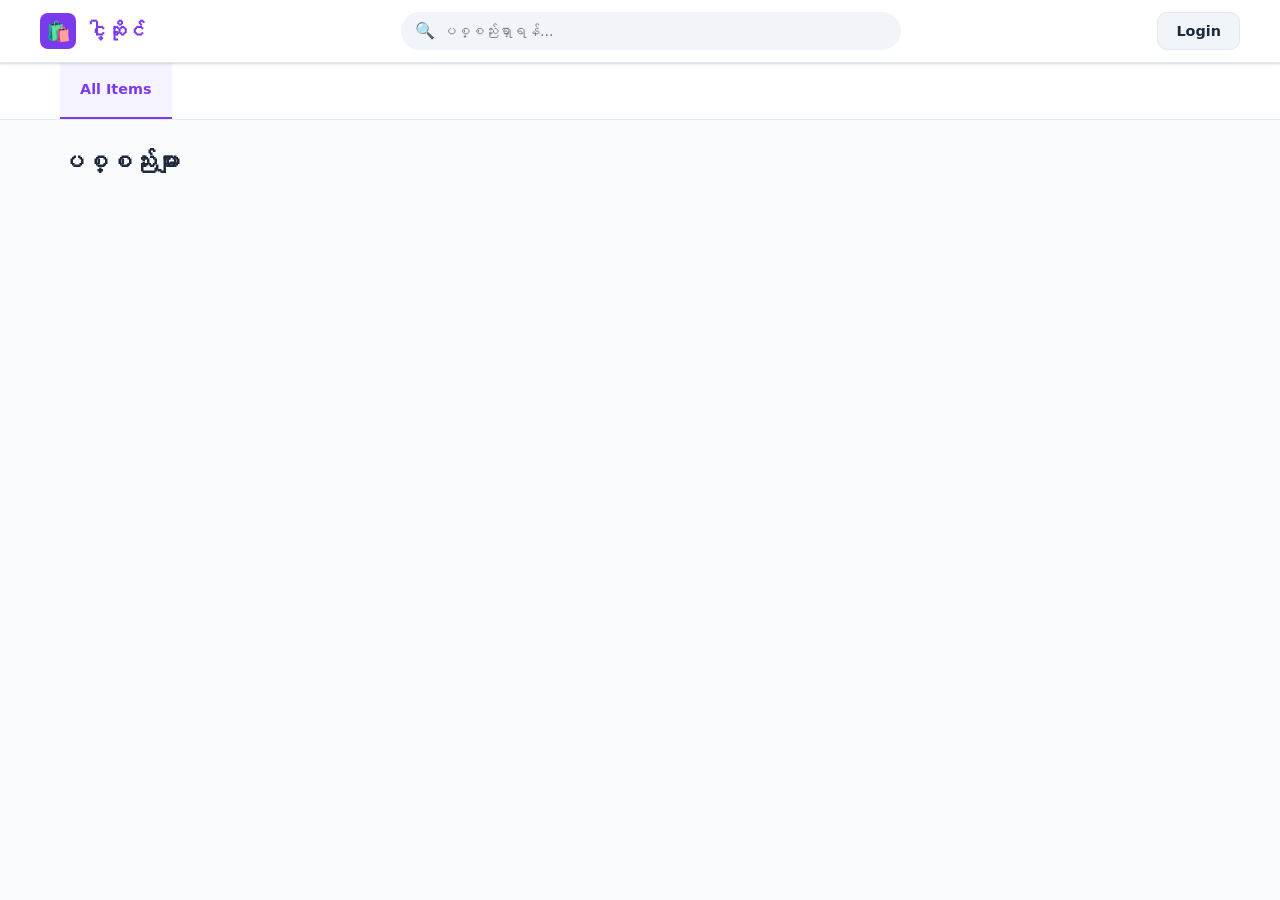
==== commit 3f197246: "Fix: Normalize category names to prevent duplicate tabs due to casing/spacing" ====
--- a/index.html
+++ b/index.html
@@ -359,7 +359,27 @@
             const r = await fetch(SHEET_URL + '?action=list');
             const res = await r.json();
             if (res.success) {
-                inventory = res.items;
+                // Better Deduplication Logic
+                const items = res.items || [];
+                const cleanItems = [];
+                const seenKeys = new Set();
+                
+                // Sort to prefer shorter names (base names) over names with suffixes
+                items.sort((a, b) => a.name.length - b.name.length);
+
+                items.forEach(item => {
+                    const baseName = item.name.replace(' (Preorder)', '').toLowerCase().trim();
+                    const key = `${baseName}-${item.category.toLowerCase()}`;
+                    
+                    // If we haven't seen this item name/category combo OR this specific ID
+                    if (!seenKeys.has(key) && !seenKeys.has(item.id)) {
+                        cleanItems.push(item);
+                        seenKeys.add(key);
+                        seenKeys.add(item.id);
+                    }
+                });
+
+                inventory = cleanItems;
                 setSyncStatus('synced');
             }
         } catch(e) { setSyncStatus('error'); }
@@ -382,18 +402,30 @@
     }
 
     function renderCategories() {
-        const cats = [...new Set(inventory.map(i => i.category).filter(Boolean))].sort();
+        const cats = [...new Set(inventory.map(i => i.category ? i.category.trim() : 'General'))].sort((a, b) => a.toLowerCase().localeCompare(b.toLowerCase()));
+        
+        // Final deduplication for display (case-insensitive)
+        const uniqueDisplayCats = [];
+        const seen = new Set();
+        cats.forEach(c => {
+            if (!seen.has(c.toLowerCase())) {
+                uniqueDisplayCats.push(c);
+                seen.add(c.toLowerCase());
+            }
+        });
+
         const container = document.getElementById('categoryTabs');
         container.innerHTML = `<div class="cat-tab ${activeCat===''?'active':''}" onclick="setCategory('')">All Items</div>` + 
-            cats.map(c => `<div class="cat-tab ${activeCat===c?'active':''}" onclick="setCategory('${c}')">${c}</div>`).join('');
+            uniqueDisplayCats.map(c => `<div class="cat-tab ${activeCat.toLowerCase() === c.toLowerCase() ? 'active' : ''}" onclick="setCategory('${c}')">${c}</div>`).join('');
     }
 
     function renderInventory() {
         const q = document.getElementById('globalSearch').value.toLowerCase();
         const grid = document.getElementById('productGrid');
         const filtered = inventory.filter(i => {
-            const matchesQuery = i.name.toLowerCase().includes(q) || (i.category && i.category.toLowerCase().includes(q));
-            const matchesCat = !activeCat || i.category === activeCat;
+            const itemCat = (i.category || 'General').toLowerCase().trim();
+            const matchesQuery = i.name.toLowerCase().includes(q) || itemCat.includes(q);
+            const matchesCat = !activeCat || itemCat === activeCat.toLowerCase().trim();
             return matchesQuery && matchesCat;
         });
 
@@ -612,7 +644,7 @@
         applyTheme();
     }
 
-    function setCategory(c) { activeCat = c; renderInventory(); renderCategories(); }
+    function setCategory(c) { activeCat = c.toLowerCase().trim(); renderInventory(); renderCategories(); }
     function filterItems() { renderInventory(); }
     function toast(m) {
         const t = document.createElement('div'); t.className = 'toast'; t.textContent = m;
